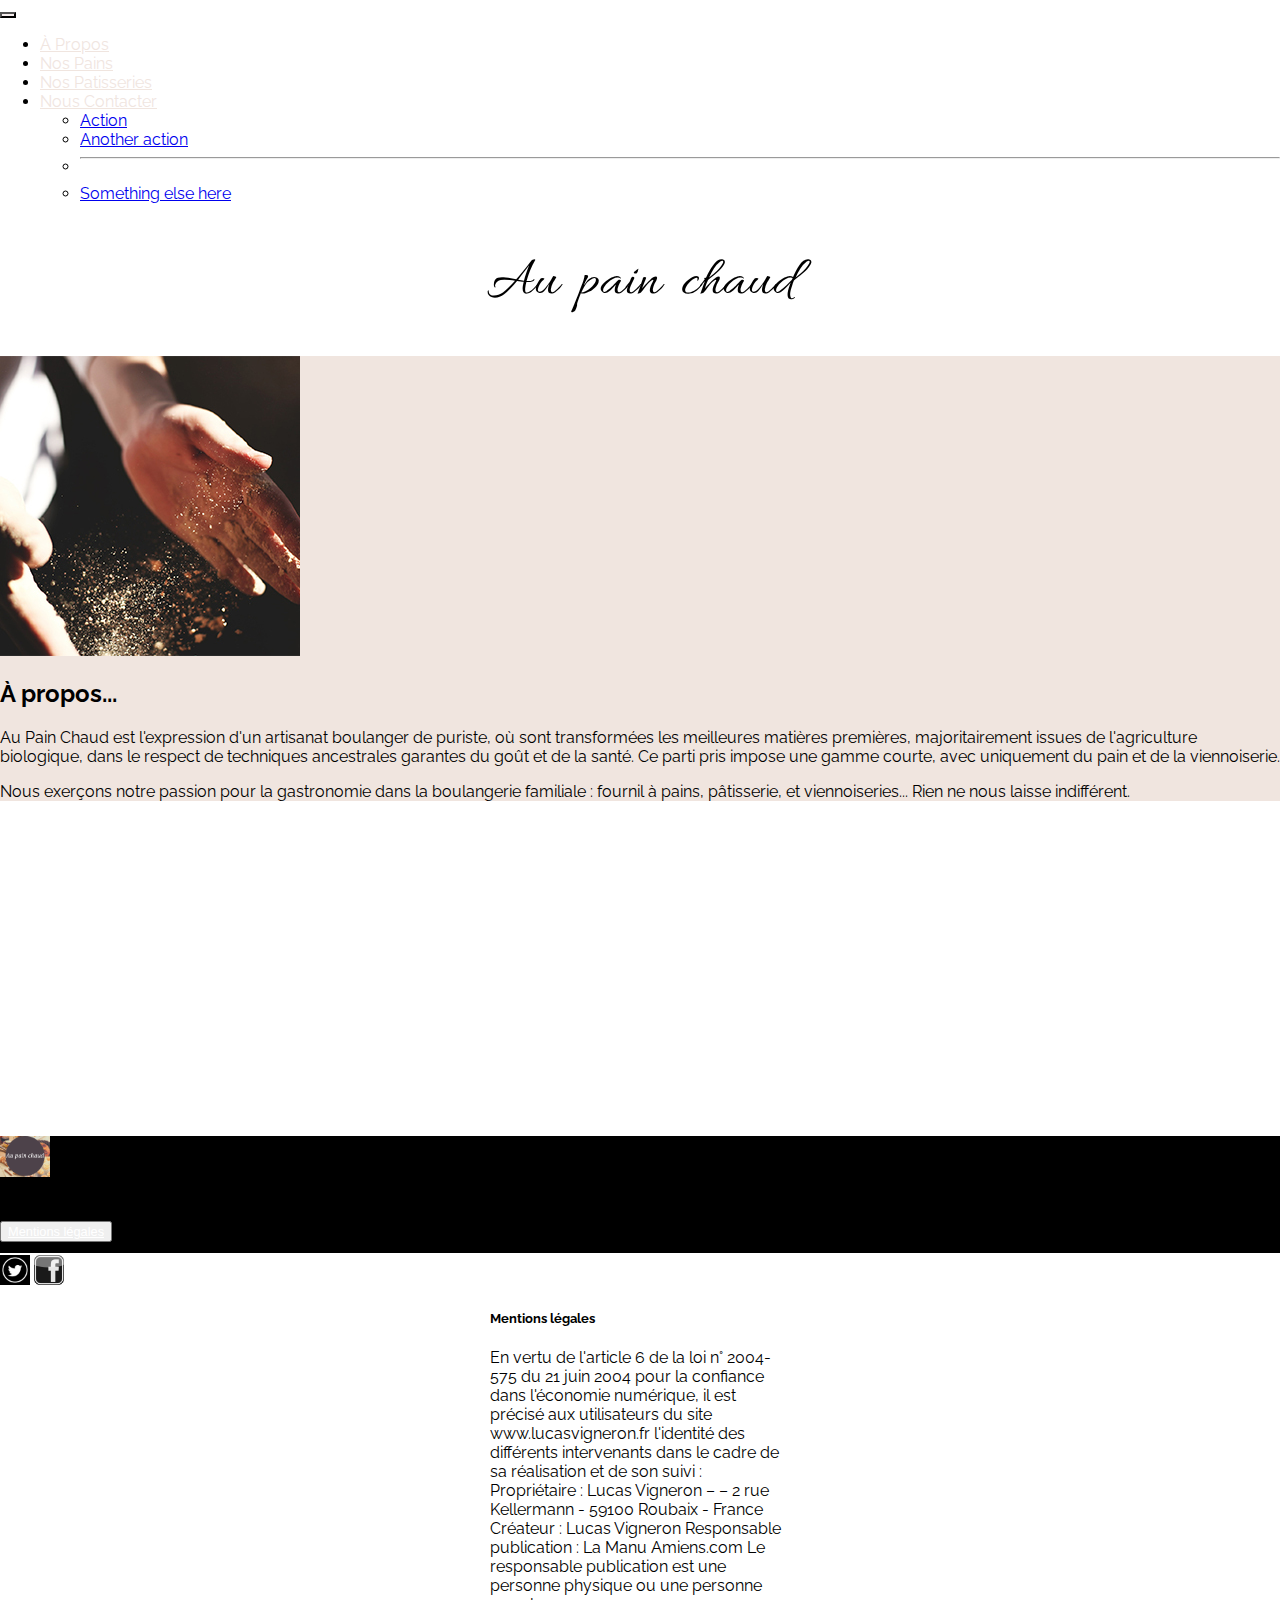
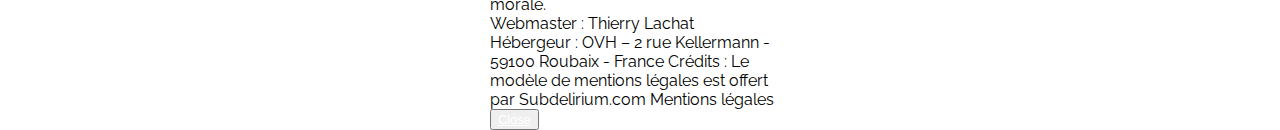
==== index.html @ eb68b0cf "Merge branch 'MainClone' of https://github.com/garygaffez/auPainChaud into MainClone" ====
<!DOCTYPE html>
<html lang="fr">

<head>
    <meta charset="UTF-8">
    <meta http-equiv="X-UA-Compatible" content="IE=edge">
    <meta name="viewport" content="width=device-width, initial-scale=1.0">
    <link rel="preconnect" href="https://fonts.googleapis.com">
    <link rel="preconnect" href="https://fonts.gstatic.com" crossorigin>
    <!--police d'écriture-->
    <link href="https://cdn.jsdelivr.net/npm/bootstrap@5.1.3/dist/css/bootstrap.min.css" rel="stylesheet" integrity="sha384-1BmE4kWBq78iYhFldvKuhfTAU6auU8tT94WrHftjDbrCEXSU1oBoqyl2QvZ6jIW3" crossorigin="anonymous"> 
    <link href="https://fonts.googleapis.com/css2?family=Raleway:wght@300&display=swap" rel="stylesheet">
    <link href="https://fonts.googleapis.com/css2?family=Allura&display=swap" rel="stylesheet">
    <link rel="stylesheet" href="asset/css/style.css">
    <link rel="stylesheet" href="asset/css/landscape.css" media="screen and (orientation: landscape)">


    <!--logo-->
    <link rel="icon" type="image/png" sizes="16x16" href="asset/img/Logo_Au_Pain_Chaud.png">
    <title>Au pain chaud - Boulangerie pâtisserie sur Amiens</title>
</head>

<body>
    
    
        <!-- Menu du site -->
        <nav class="navbar navbar-expand-lg fixed-top navbar-light bg-dark">
            <div class="container-fluid">
                <a class="navbar-brand" href="#"></a>
                <button class="navbar-toggler" type="button" data-bs-toggle="collapse"
                    data-bs-target="#navbarSupportedContent" aria-controls="navbarSupportedContent"
                    aria-expanded="false" aria-label="Toggle navigation">
                    <span class="navbar-toggler-icon"></span>
                </button>
                <div class="collapse navbar-collapse" id="navbarSupportedContent">
                    <ul class="navbar-nav">
                        <li class="nav-item">
                            <a class="nav-link" aria-current="page" href="#apropos"><u>À Propos</u></a>
                        </li>
                        <li class="nav-item">
                            <a class="nav-link" aria-current="page" href="#pains"><u>Nos Pains</u></a>
                        </li>
                        <li class="nav-item">
                            <a class="nav-link" aria-current="page" href="#patisseries"><u>Nos Patisseries</u></a>
                        </li>
                        <li class="nav-item">
                            <a class="nav-link" aria-current="page" href="#contact"><u>Nous Contacter</u></a>
                        </li>
                        <ul class="dropdown-menu" aria-labelledby="navbarDropdown">
                            <li><a class="dropdown-item" href="#">Action</a></li>
                            <li><a class="dropdown-item" href="#">Another action</a></li>
                            <li>
                                <hr class="dropdown-divider">
                            </li>
                            <li><a class="dropdown-item" href="#">Something else here</a></li>
                        </ul>
                    </ul>
                </div>
            </div>
        </nav>

    <header>
        <div class="container h-100 flex-column d-flex justify-content-end">
        <h1 class="m-3">Au pain chaud</h1>
        </div>
    </header>

    <main>
        <!-- Présentation du site -->
        <section>
            
            <div class="container-fluid">
                <div class="row bgColor d-flex justify-content-center p-3">
                    <div class="col-12 col-md-6 col-xl-5">
                        <div class="d-flex justify-content-center">
                            <img src="asset/img/apropos.jpg" class="img-fluid rounded-circle" alt="miettes de pain">
                        </div>
                    </div>
                    <div class="col-12 col-md-6 col-xl-5 flex-column d-flex justify-content-center">
                        <div class="img1"></div>                 
                        <h2 class="text-center fw-bold mt-3">À propos...</h2>
                        <p class="text-center">Au Pain Chaud est l'expression d'un artisanat boulanger de puriste, où sont
                            transformées les meilleures
                            matières premières, majoritairement issues de l'agriculture biologique, dans le respect de techniques
                            ancestrales garantes du goût et de la santé. Ce parti pris impose une gamme courte, avec uniquement du
                            pain et de la viennoiserie.</p>
                        <p class="text-center">Nous exerçons notre passion pour la gastronomie dans la boulangerie familiale :
                            fournil à pains, pâtisserie, et viennoiseries... Rien ne nous laisse indifférent.</p>
                        </div>
                    </div>
                </div>
            </div>
        </section>

        <!-- video -->
        <div class="container mt-5">
            <div class="row mt-4">
                <div class="col-12 d-flex justify-content-center">
                    <iframe width="560" height="315" src="https://www.youtube.com/embed/OR29MSlsKBU?start=5" title="YouTube video player" frameborder="0" allow="accelerometer; autoplay; clipboard-write; encrypted-media; gyroscope; picture-in-picture" allowfullscreen=""></iframe>
                </div>
            </div>
        </div>







        
    </main>
    <!-- pied de page -->
    <footer class="d-flex align-items-center">
        <div class="container-fluid p-0">
            <div class="row">
                <div class="col-3 d-flex align-items-center p-1">                    
                        <img src="asset/img/Logo_Au_Pain_Chaud.png" class="logo" alt="">                    
                </div>

                <div class="col-6 d-flex justify-content-center align-items-center">
                    <div class="texte text-center text-light">
                        <p class="m-0">Copyright © - Au Pain Chaud - All right reserved</p>
                        <p class="m-0">
                            <button type="button" class="btn" data-bs-toggle="modal" data-bs-target="#exampleModal">Mentions légales                               
                            </button>
                        </p>
                    </div>
                </div>

                <div class="col-3 d-flex justify-content-center align-items-center">
                    <div>
                        <a href="https://twitter.com/?lang=fr" target="blank"><img src="asset/img/twitter.jpg" class="twitter" alt=""></a>
                        <a href="https://fr-fr.facebook.com/" target="blank"><img src="asset/img/facebook.jpg" class="fb" alt=""></a>
                    </div>
                </div>
            </div>
        </div>
        
        <!-- Modal -->
        <div class="modal fade" id="exampleModal" tabindex="-1" aria-labelledby="exampleModalLabel" aria-hidden="true">
        <div class="modal-dialog modal-dialog-centered">
            <div class="modal-content">
            <div class="modal-header  justify-content-center">
                <h5 class="modal-title" id="exampleModalLabel">Mentions légales</h5>
            </div>
            <div class="modal-body">
                En vertu de l'article 6 de la loi n° 2004-575 du 21 juin 2004 pour la confiance dans l'économie numérique, il est précisé aux utilisateurs du site www.lucasvigneron.fr l'identité des différents intervenants dans le cadre de sa réalisation et de son suivi :
                Propriétaire : Lucas Vigneron – – 2 rue Kellermann - 59100 Roubaix - France
                Créateur : Lucas Vigneron
                Responsable publication : La Manu Amiens.com
                Le responsable publication est une personne physique ou une personne morale. <br>
                Webmaster : <span class="h3">Thierry Lachat</span> <br> 
                Hébergeur : OVH – 2 rue Kellermann - 59100 Roubaix - France
                Crédits : Le modèle de mentions légales est offert par Subdelirium.com Mentions légales
            </div>
            <div class="modal-footer">
                <button type="button" class="btn btn-secondary" data-bs-dismiss="modal">Close</button>
            </div>
            </div>
        </div>
        </div>

    </footer>




    <script src="https://cdn.jsdelivr.net/npm/bootstrap@5.1.3/dist/js/bootstrap.bundle.min.js" integrity="sha384-ka7Sk0Gln4gmtz2MlQnikT1wXgYsOg+OMhuP+IlRH9sENBO0LRn5q+8nbTov4+1p" crossorigin="anonymous"></script>
</body>
</html>
---- asset/css/style.css ----
:root {
    font-size: 16px;
}


html{
    scroll-behavior: smooth;
}

body {
    font-family: 'Raleway', sans-serif;
    margin: 0;
}

main {
    min-height: 80vh;
}

/* Menu */
#navbarSupportedContent{
    justify-content: center;
}

.navbar-toggler{
    background-color: #F6EEEE;
}

#navbarSupportedContent :hover {
    color: white;
}

.navbar-light .navbar-nav .nav-link {
    color:#F0E5DF;
}

header {
    margin-top: 45px;
}

/* Presentation */
h1 {
    font-family: 'Allura', cursive;
    font-size: 3.5rem;
    font-weight: 300;
    word-spacing: 8px;
    text-align: center;
    margin-top: 10px;
}

.bgColor {
    background-color: #F0E5DF ;
}

.textPres {
    margin: 10px;
}

.img1 {
    width: 100%;
}

footer {
    background-color: black;
    bottom: 0;
    position:relative;
}

.logo {
    width: 50px;
    margin: auto;
}

.twitter {
    width: 30px;
}

.fb {
    width: 30px;
}

.texte p {
    font-size: 0.8rem;
}

.btn {
    color: white;
    font-size: 0.8rem;
    text-decoration: underline;
    cursor: pointer;
}

.btn:hover {
    color: #fac5a8;
}

@media screen and (min-width: 800px) {
.modal-dialog {
    margin: auto;
    width: 300px;
    height:400px;
}
}
/* footer
footer{
    background-color: #222222;
    color: #f0e5df;
    display:flex;
    justify-content: space-evenly;
    align-items: center;
    text-align: center;
    font-size: 0.8em;
}

footer img{
    width: 7%
}

#logotwitter {
    width: 30px;
    height: 30px;
}

#logofacebook {
    width: 30px;
    height: 30px;
} */
---- asset/css/landscape.css ----
footer {
    height: 13vh;
}
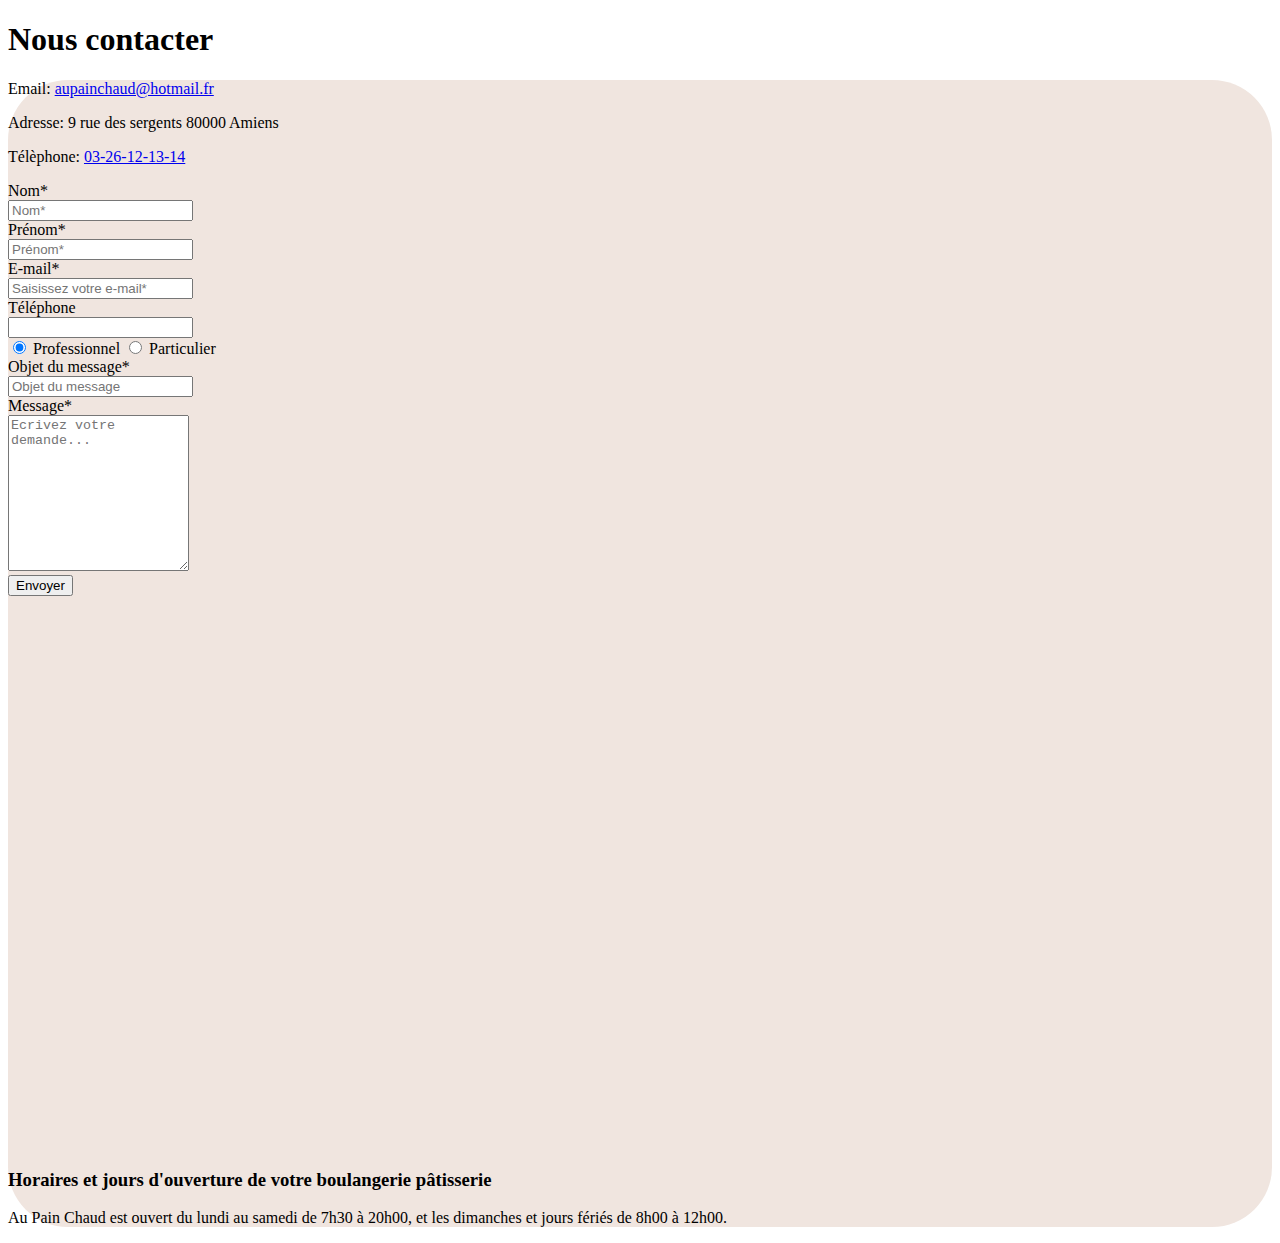
==== commit de7ff420: "Merge remote-tracking branch 'origin/contact-responsive' into MainClone" ====
--- a/index.html
+++ b/index.html
@@ -12,8 +12,6 @@
     <link href="https://fonts.googleapis.com/css2?family=Raleway:wght@300&display=swap" rel="stylesheet">
     <link href="https://fonts.googleapis.com/css2?family=Allura&display=swap" rel="stylesheet">
     <link rel="stylesheet" href="asset/css/style.css">
-    <link rel="stylesheet" href="asset/css/landscape.css" media="screen and (orientation: landscape)">
-
 
     <!--logo-->
     <link rel="icon" type="image/png" sizes="16x16" href="asset/img/Logo_Au_Pain_Chaud.png">
@@ -21,150 +19,121 @@
 </head>
 
 <body>
-    
-    
-        <!-- Menu du site -->
-        <nav class="navbar navbar-expand-lg fixed-top navbar-light bg-dark">
-            <div class="container-fluid">
-                <a class="navbar-brand" href="#"></a>
-                <button class="navbar-toggler" type="button" data-bs-toggle="collapse"
-                    data-bs-target="#navbarSupportedContent" aria-controls="navbarSupportedContent"
-                    aria-expanded="false" aria-label="Toggle navigation">
-                    <span class="navbar-toggler-icon"></span>
-                </button>
-                <div class="collapse navbar-collapse" id="navbarSupportedContent">
-                    <ul class="navbar-nav">
-                        <li class="nav-item">
-                            <a class="nav-link" aria-current="page" href="#apropos"><u>À Propos</u></a>
-                        </li>
-                        <li class="nav-item">
-                            <a class="nav-link" aria-current="page" href="#pains"><u>Nos Pains</u></a>
-                        </li>
-                        <li class="nav-item">
-                            <a class="nav-link" aria-current="page" href="#patisseries"><u>Nos Patisseries</u></a>
-                        </li>
-                        <li class="nav-item">
-                            <a class="nav-link" aria-current="page" href="#contact"><u>Nous Contacter</u></a>
-                        </li>
-                        <ul class="dropdown-menu" aria-labelledby="navbarDropdown">
-                            <li><a class="dropdown-item" href="#">Action</a></li>
-                            <li><a class="dropdown-item" href="#">Another action</a></li>
-                            <li>
-                                <hr class="dropdown-divider">
-                            </li>
-                            <li><a class="dropdown-item" href="#">Something else here</a></li>
-                        </ul>
-                    </ul>
-                </div>
-            </div>
-        </nav>
 
-    <header>
-        <div class="container h-100 flex-column d-flex justify-content-end">
-        <h1 class="m-3">Au pain chaud</h1>
-        </div>
-    </header>
 
-    <main>
-        <!-- Présentation du site -->
-        <section>
-            
-            <div class="container-fluid">
-                <div class="row bgColor d-flex justify-content-center p-3">
-                    <div class="col-12 col-md-6 col-xl-5">
-                        <div class="d-flex justify-content-center">
-                            <img src="asset/img/apropos.jpg" class="img-fluid rounded-circle" alt="miettes de pain">
+    <!-- Contact -->
+
+    <section>
+
+                <div class="container-fluid mb-5">
+                    <div class="row">
+                        <div class="col-12 mt-5 mb-5 text-center">
+                            <h1>Nous contacter</h1>
                         </div>
                     </div>
-                    <div class="col-12 col-md-6 col-xl-5 flex-column d-flex justify-content-center">
-                        <div class="img1"></div>                 
-                        <h2 class="text-center fw-bold mt-3">À propos...</h2>
-                        <p class="text-center">Au Pain Chaud est l'expression d'un artisanat boulanger de puriste, où sont
-                            transformées les meilleures
-                            matières premières, majoritairement issues de l'agriculture biologique, dans le respect de techniques
-                            ancestrales garantes du goût et de la santé. Ce parti pris impose une gamme courte, avec uniquement du
-                            pain et de la viennoiserie.</p>
-                        <p class="text-center">Nous exerçons notre passion pour la gastronomie dans la boulangerie familiale :
-                            fournil à pains, pâtisserie, et viennoiseries... Rien ne nous laisse indifférent.</p>
+
+                <div id="round" class="row d-flex justify-content-around">
+
+                    <div class="row text-center">
+                        <div class="col-12 mb-5">                          
+                                <p class="mt-5">Email: <a id="linkcolor" class="link-dark" href="mailto:aupainchaud@hotmail.fr"> aupainchaud@hotmail.fr</a></p>
+                                <p class="mt-3">Adresse: 9 rue des sergents 80000 Amiens</p>
+                                <p class="mt-3">Télèphone: <a id="linkcolor" class="link-dark" href="tél:03-26-12-13-14">03-26-12-13-14</a></p>
                         </div>
                     </div>
+                    
+                <!-- formulaire -->
+
+                    <div class="col-12 col-xl-3">
+                        <form class="row g-3">
+
+                            <div class="col-3 mt-5">
+                                <label for="firstname" class="form-label ">Nom*</label>
+                            </div>
+                            <div class="col-9 mt-5">    
+                                <input type="firstname" class="form-control " id="firstname" placeholder="Nom*">
+                            </div>
+
+                            <div class="col-3 mt-2">
+                                <label for="name" class="form-label">Prénom*</label>  
+                            </div> 
+                            <div class="col-9 mt-2">
+                                <input type="name" class="form-control" id="name" placeholder="Prénom*"> 
+                            </div>
+
+                            <div class="col-3 mt-2">
+                                    <label for="email" class="form-label">E-mail*</label>
+                            </div>
+                            <div class="col-9 mt-2">
+                                    <input type="email" class="form-control" id="email" placeholder="Saisissez votre e-mail*">
+                            </div>
+
+                            <div class="col-3 mt-2">
+                                <label for="inputAddress" class="form-label">Téléphone</label>
+                            </div>
+                            <div class="col-9 mt-2">
+                                <input type="text" class="form-control" id="inputAddress">
+                            </div>
+                            
+                            <div class="col-3"></div>
+                            <div class="col-9">
+                                <div class="btn-group" role="group" aria-label="Basic radio toggle button group">
+
+                                    <input type="radio" class="btn-check" name="btnradio" id="btnradio1" autocomplete="off" checked>
+                                    <label class="btn btn-outline-secondary" for="btnradio1">Professionnel</label>
+                                
+                                    <input type="radio" class="btn-check" name="btnradio" id="btnradio2" autocomplete="off">
+                                    <label class="btn btn-outline-secondary" for="btnradio2">Particulier</label>
+                                </div>
+                            </div>
+
+
+
+                            <div class="col-3">
+                                <label for="msg" class="form-label">Objet du message* </label>
+                            </div>
+                            <div class="col-9">
+                                <input for="name" id="name" class="form-control" name="user_message" placeholder="Objet du message"></input>
+                            </div>
+
+                            <div class="col-3">
+                                <label for="msg">Message* </label>
+                            </div>
+                            <div class="col-9">
+                                <textarea id="msg" class="form-control" name="user_message" placeholder="Ecrivez votre demande..."></textarea>
+                            </div>
+
+                            <div class="col-12 mt-3 mb-5 text-center">    
+                                <button type="submit" class="btn btn-secondary">Envoyer</button>
+                            </div>
+
+                        </form>
+
+                    </div>
+            
+
+                <!-- maps -->
+
+                <div class="col-12 col-xl-3 text-center">
+                    <iframe class="map" src="https://www.google.com/maps/embed?pb=!1m18!1m12!1m3!1d2570.26251409109!2d2.296106338242958!3d49.89387466146538!2m3!1f0!2f0!3f0!3m2!1i1024!2i768!4f13.1!3m3!1m2!1s0x47e78438b2bf754f%3A0x8ab1ab82f99fffc6!2sPlaisir%20du%20Pain%20Chaud!5e0!3m2!1sfr!2sfr!4v1624458590039!5m2!1sfr!2sfr" width="350" height="550" style="border: 150px;;" allowfullscreen="" loading="lazy"></iframe>
+                </div>          
+
+
+            <!-- horaires -->
+
+            
+                <div class="col-12 col-xl-3 mt-5 text-center">
+                    <h3 class="mb-5">Horaires et jours d'ouverture de votre boulangerie pâtisserie</h3>
+                    <P><span class="fst-italic">Au Pain Chaud</span> est ouvert du lundi au samedi de 7h30 à 20h00, et les dimanches et jours fériés de 8h00 à 12h00.</P>
                 </div>
-            </div>
-        </section>
-
-        <!-- video -->
-        <div class="container mt-5">
-            <div class="row mt-4">
-                <div class="col-12 d-flex justify-content-center">
-                    <iframe width="560" height="315" src="https://www.youtube.com/embed/OR29MSlsKBU?start=5" title="YouTube video player" frameborder="0" allow="accelerometer; autoplay; clipboard-write; encrypted-media; gyroscope; picture-in-picture" allowfullscreen=""></iframe>
-                </div>
+        
             </div>
         </div>
 
-
-
-
-
-
-
-        
-    </main>
-    <!-- pied de page -->
-    <footer class="d-flex align-items-center">
-        <div class="container-fluid p-0">
-            <div class="row">
-                <div class="col-3 d-flex align-items-center p-1">                    
-                        <img src="asset/img/Logo_Au_Pain_Chaud.png" class="logo" alt="">                    
-                </div>
-
-                <div class="col-6 d-flex justify-content-center align-items-center">
-                    <div class="texte text-center text-light">
-                        <p class="m-0">Copyright © - Au Pain Chaud - All right reserved</p>
-                        <p class="m-0">
-                            <button type="button" class="btn" data-bs-toggle="modal" data-bs-target="#exampleModal">Mentions légales                               
-                            </button>
-                        </p>
-                    </div>
-                </div>
-
-                <div class="col-3 d-flex justify-content-center align-items-center">
-                    <div>
-                        <a href="https://twitter.com/?lang=fr" target="blank"><img src="asset/img/twitter.jpg" class="twitter" alt=""></a>
-                        <a href="https://fr-fr.facebook.com/" target="blank"><img src="asset/img/facebook.jpg" class="fb" alt=""></a>
-                    </div>
-                </div>
-            </div>
-        </div>
-        
-        <!-- Modal -->
-        <div class="modal fade" id="exampleModal" tabindex="-1" aria-labelledby="exampleModalLabel" aria-hidden="true">
-        <div class="modal-dialog modal-dialog-centered">
-            <div class="modal-content">
-            <div class="modal-header  justify-content-center">
-                <h5 class="modal-title" id="exampleModalLabel">Mentions légales</h5>
-            </div>
-            <div class="modal-body">
-                En vertu de l'article 6 de la loi n° 2004-575 du 21 juin 2004 pour la confiance dans l'économie numérique, il est précisé aux utilisateurs du site www.lucasvigneron.fr l'identité des différents intervenants dans le cadre de sa réalisation et de son suivi :
-                Propriétaire : Lucas Vigneron – – 2 rue Kellermann - 59100 Roubaix - France
-                Créateur : Lucas Vigneron
-                Responsable publication : La Manu Amiens.com
-                Le responsable publication est une personne physique ou une personne morale. <br>
-                Webmaster : <span class="h3">Thierry Lachat</span> <br> 
-                Hébergeur : OVH – 2 rue Kellermann - 59100 Roubaix - France
-                Crédits : Le modèle de mentions légales est offert par Subdelirium.com Mentions légales
-            </div>
-            <div class="modal-footer">
-                <button type="button" class="btn btn-secondary" data-bs-dismiss="modal">Close</button>
-            </div>
-            </div>
-        </div>
-        </div>
-
-    </footer>
-
-
-
-
+    </section>
+            
+            
+            
     <script src="https://cdn.jsdelivr.net/npm/bootstrap@5.1.3/dist/js/bootstrap.bundle.min.js" integrity="sha384-ka7Sk0Gln4gmtz2MlQnikT1wXgYsOg+OMhuP+IlRH9sENBO0LRn5q+8nbTov4+1p" crossorigin="anonymous"></script>
 </body>
 </html>--- a/asset/css/style.css
+++ b/asset/css/style.css
@@ -1,126 +1,16 @@
-:root {
-    font-size: 16px;
+.map {
+    border-radius: 60px;
 }
 
-
-html{
-    scroll-behavior: smooth;
+#round {
+    border-radius: 60px;
+    background-color: #f0e5df;
 }
 
-body {
-    font-family: 'Raleway', sans-serif;
-    margin: 0;
+#linkcolor:hover {
+    color: gray;
 }
 
-main {
-    min-height: 80vh;
-}
-
-/* Menu */
-#navbarSupportedContent{
-    justify-content: center;
-}
-
-.navbar-toggler{
-    background-color: #F6EEEE;
-}
-
-#navbarSupportedContent :hover {
-    color: white;
-}
-
-.navbar-light .navbar-nav .nav-link {
-    color:#F0E5DF;
-}
-
-header {
-    margin-top: 45px;
-}
-
-/* Presentation */
-h1 {
-    font-family: 'Allura', cursive;
-    font-size: 3.5rem;
-    font-weight: 300;
-    word-spacing: 8px;
-    text-align: center;
-    margin-top: 10px;
-}
-
-.bgColor {
-    background-color: #F0E5DF ;
-}
-
-.textPres {
-    margin: 10px;
-}
-
-.img1 {
-    width: 100%;
-}
-
-footer {
-    background-color: black;
-    bottom: 0;
-    position:relative;
-}
-
-.logo {
-    width: 50px;
-    margin: auto;
-}
-
-.twitter {
-    width: 30px;
-}
-
-.fb {
-    width: 30px;
-}
-
-.texte p {
-    font-size: 0.8rem;
-}
-
-.btn {
-    color: white;
-    font-size: 0.8rem;
-    text-decoration: underline;
-    cursor: pointer;
-}
-
-.btn:hover {
-    color: #fac5a8;
-}
-
-@media screen and (min-width: 800px) {
-.modal-dialog {
-    margin: auto;
-    width: 300px;
-    height:400px;
-}
-}
-/* footer
-footer{
-    background-color: #222222;
-    color: #f0e5df;
-    display:flex;
-    justify-content: space-evenly;
-    align-items: center;
-    text-align: center;
-    font-size: 0.8em;
-}
-
-footer img{
-    width: 7%
-}
-
-#logotwitter {
-    width: 30px;
-    height: 30px;
-}
-
-#logofacebook {
-    width: 30px;
-    height: 30px;
-} */
+textarea {
+    height: 150px;
+}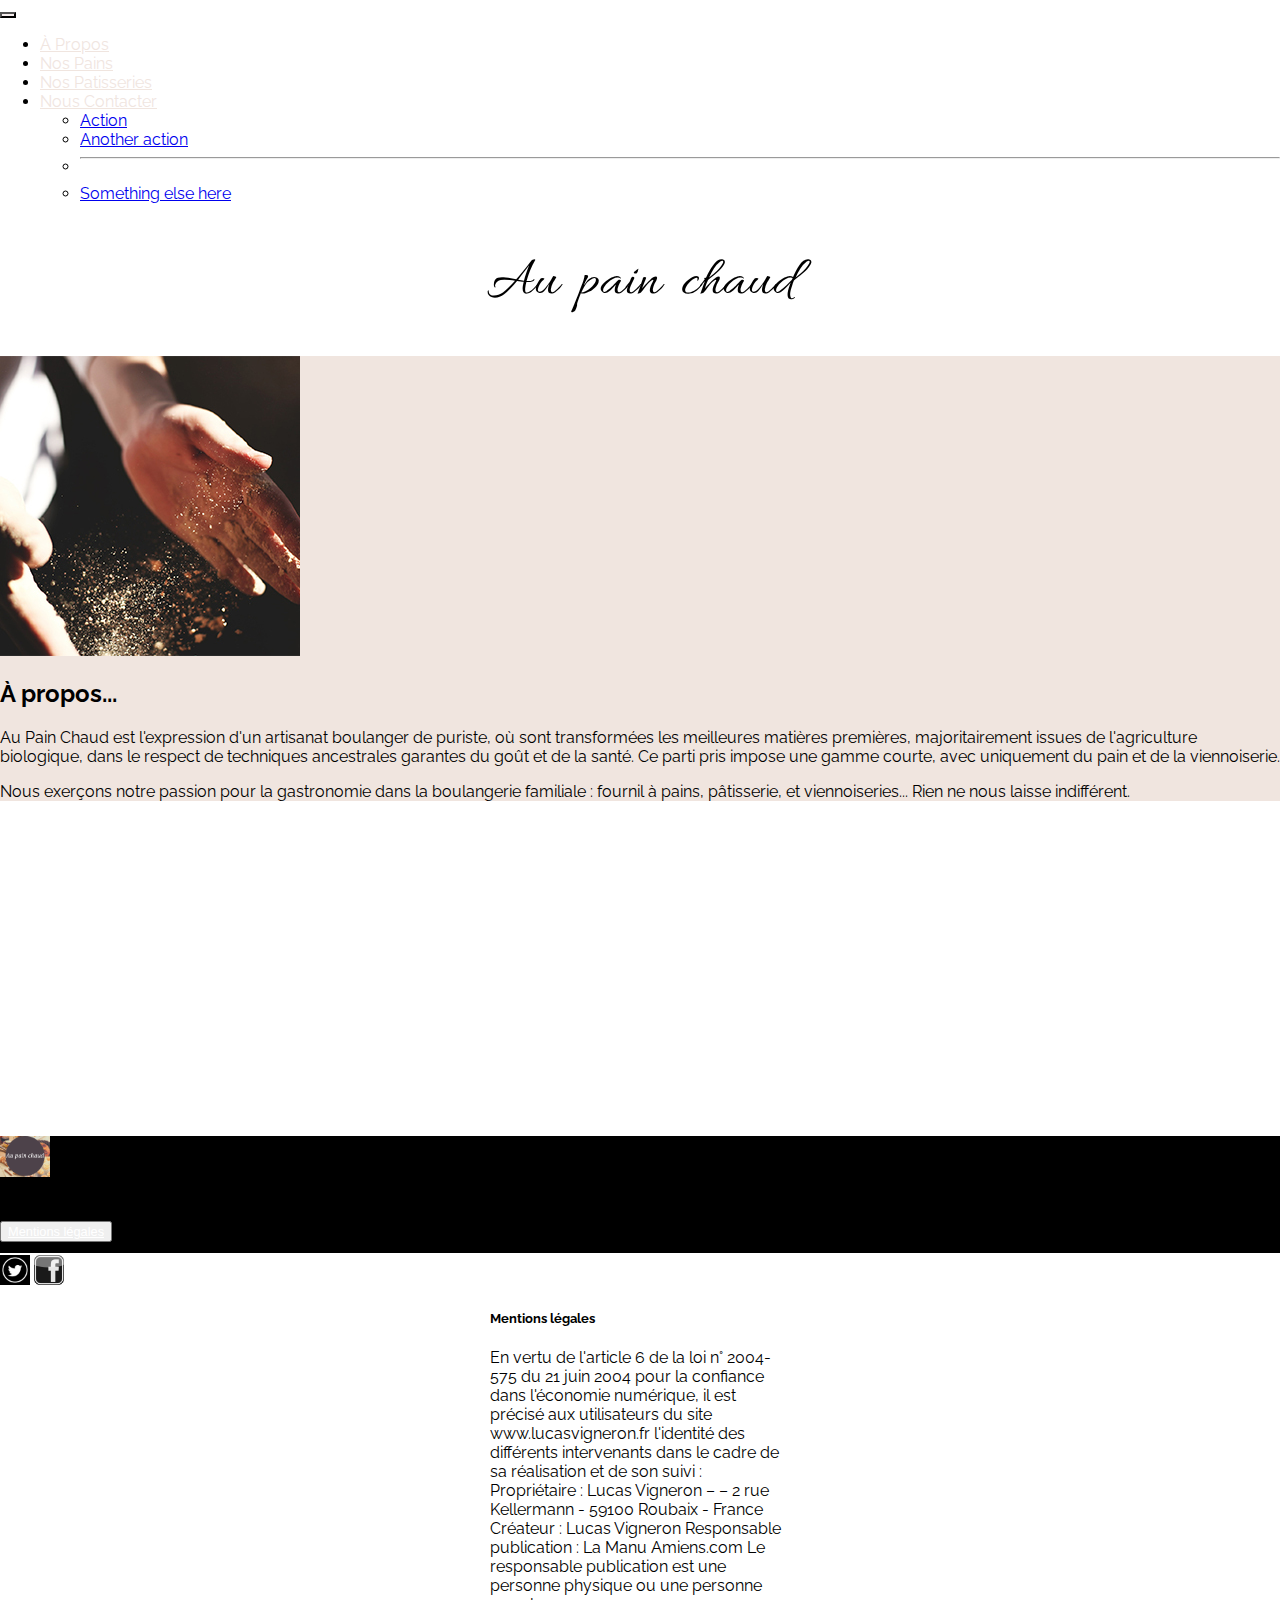
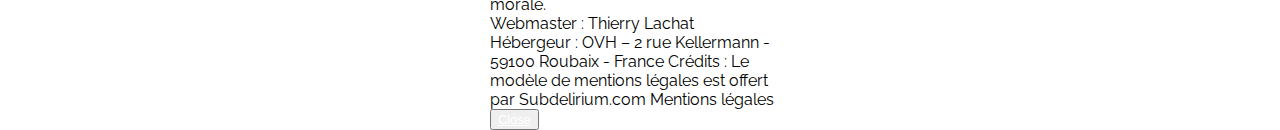
==== commit f818371d: "reset mainclone" ====
--- a/index.html
+++ b/index.html
@@ -12,6 +12,8 @@
     <link href="https://fonts.googleapis.com/css2?family=Raleway:wght@300&display=swap" rel="stylesheet">
     <link href="https://fonts.googleapis.com/css2?family=Allura&display=swap" rel="stylesheet">
     <link rel="stylesheet" href="asset/css/style.css">
+    <link rel="stylesheet" href="asset/css/landscape.css" media="screen and (orientation: landscape)">
+
 
     <!--logo-->
     <link rel="icon" type="image/png" sizes="16x16" href="asset/img/Logo_Au_Pain_Chaud.png">
@@ -19,121 +21,150 @@
 </head>
 
 <body>
+    
+    
+        <!-- Menu du site -->
+        <nav class="navbar navbar-expand-lg fixed-top navbar-light bg-dark">
+            <div class="container-fluid">
+                <a class="navbar-brand" href="#"></a>
+                <button class="navbar-toggler" type="button" data-bs-toggle="collapse"
+                    data-bs-target="#navbarSupportedContent" aria-controls="navbarSupportedContent"
+                    aria-expanded="false" aria-label="Toggle navigation">
+                    <span class="navbar-toggler-icon"></span>
+                </button>
+                <div class="collapse navbar-collapse" id="navbarSupportedContent">
+                    <ul class="navbar-nav">
+                        <li class="nav-item">
+                            <a class="nav-link" aria-current="page" href="#apropos"><u>À Propos</u></a>
+                        </li>
+                        <li class="nav-item">
+                            <a class="nav-link" aria-current="page" href="#pains"><u>Nos Pains</u></a>
+                        </li>
+                        <li class="nav-item">
+                            <a class="nav-link" aria-current="page" href="#patisseries"><u>Nos Patisseries</u></a>
+                        </li>
+                        <li class="nav-item">
+                            <a class="nav-link" aria-current="page" href="#contact"><u>Nous Contacter</u></a>
+                        </li>
+                        <ul class="dropdown-menu" aria-labelledby="navbarDropdown">
+                            <li><a class="dropdown-item" href="#">Action</a></li>
+                            <li><a class="dropdown-item" href="#">Another action</a></li>
+                            <li>
+                                <hr class="dropdown-divider">
+                            </li>
+                            <li><a class="dropdown-item" href="#">Something else here</a></li>
+                        </ul>
+                    </ul>
+                </div>
+            </div>
+        </nav>
 
+    <header>
+        <div class="container h-100 flex-column d-flex justify-content-end">
+        <h1 class="m-3">Au pain chaud</h1>
+        </div>
+    </header>
 
-    <!-- Contact -->
-
-    <section>
-
-                <div class="container-fluid mb-5">
-                    <div class="row">
-                        <div class="col-12 mt-5 mb-5 text-center">
-                            <h1>Nous contacter</h1>
+    <main>
+        <!-- Présentation du site -->
+        <section>
+            
+            <div class="container-fluid">
+                <div class="row bgColor d-flex justify-content-center p-3">
+                    <div class="col-12 col-md-6 col-xl-5">
+                        <div class="d-flex justify-content-center">
+                            <img src="asset/img/apropos.jpg" class="img-fluid rounded-circle" alt="miettes de pain">
                         </div>
                     </div>
-
-                <div id="round" class="row d-flex justify-content-around">
-
-                    <div class="row text-center">
-                        <div class="col-12 mb-5">                          
-                                <p class="mt-5">Email: <a id="linkcolor" class="link-dark" href="mailto:aupainchaud@hotmail.fr"> aupainchaud@hotmail.fr</a></p>
-                                <p class="mt-3">Adresse: 9 rue des sergents 80000 Amiens</p>
-                                <p class="mt-3">Télèphone: <a id="linkcolor" class="link-dark" href="tél:03-26-12-13-14">03-26-12-13-14</a></p>
+                    <div class="col-12 col-md-6 col-xl-5 flex-column d-flex justify-content-center">
+                        <div class="img1"></div>                 
+                        <h2 class="text-center fw-bold mt-3">À propos...</h2>
+                        <p class="text-center">Au Pain Chaud est l'expression d'un artisanat boulanger de puriste, où sont
+                            transformées les meilleures
+                            matières premières, majoritairement issues de l'agriculture biologique, dans le respect de techniques
+                            ancestrales garantes du goût et de la santé. Ce parti pris impose une gamme courte, avec uniquement du
+                            pain et de la viennoiserie.</p>
+                        <p class="text-center">Nous exerçons notre passion pour la gastronomie dans la boulangerie familiale :
+                            fournil à pains, pâtisserie, et viennoiseries... Rien ne nous laisse indifférent.</p>
                         </div>
                     </div>
-                    
-                <!-- formulaire -->
+                </div>
+            </div>
+        </section>
 
-                    <div class="col-12 col-xl-3">
-                        <form class="row g-3">
-
-                            <div class="col-3 mt-5">
-                                <label for="firstname" class="form-label ">Nom*</label>
-                            </div>
-                            <div class="col-9 mt-5">    
-                                <input type="firstname" class="form-control " id="firstname" placeholder="Nom*">
-                            </div>
-
-                            <div class="col-3 mt-2">
-                                <label for="name" class="form-label">Prénom*</label>  
-                            </div> 
-                            <div class="col-9 mt-2">
-                                <input type="name" class="form-control" id="name" placeholder="Prénom*"> 
-                            </div>
-
-                            <div class="col-3 mt-2">
-                                    <label for="email" class="form-label">E-mail*</label>
-                            </div>
-                            <div class="col-9 mt-2">
-                                    <input type="email" class="form-control" id="email" placeholder="Saisissez votre e-mail*">
-                            </div>
-
-                            <div class="col-3 mt-2">
-                                <label for="inputAddress" class="form-label">Téléphone</label>
-                            </div>
-                            <div class="col-9 mt-2">
-                                <input type="text" class="form-control" id="inputAddress">
-                            </div>
-                            
-                            <div class="col-3"></div>
-                            <div class="col-9">
-                                <div class="btn-group" role="group" aria-label="Basic radio toggle button group">
-
-                                    <input type="radio" class="btn-check" name="btnradio" id="btnradio1" autocomplete="off" checked>
-                                    <label class="btn btn-outline-secondary" for="btnradio1">Professionnel</label>
-                                
-                                    <input type="radio" class="btn-check" name="btnradio" id="btnradio2" autocomplete="off">
-                                    <label class="btn btn-outline-secondary" for="btnradio2">Particulier</label>
-                                </div>
-                            </div>
+        <!-- video -->
+        <div class="container mt-5">
+            <div class="row mt-4">
+                <div class="col-12 d-flex justify-content-center">
+                    <iframe width="560" height="315" src="https://www.youtube.com/embed/OR29MSlsKBU?start=5" title="YouTube video player" frameborder="0" allow="accelerometer; autoplay; clipboard-write; encrypted-media; gyroscope; picture-in-picture" allowfullscreen=""></iframe>
+                </div>
+            </div>
+        </div>
 
 
 
-                            <div class="col-3">
-                                <label for="msg" class="form-label">Objet du message* </label>
-                            </div>
-                            <div class="col-9">
-                                <input for="name" id="name" class="form-control" name="user_message" placeholder="Objet du message"></input>
-                            </div>
-
-                            <div class="col-3">
-                                <label for="msg">Message* </label>
-                            </div>
-                            <div class="col-9">
-                                <textarea id="msg" class="form-control" name="user_message" placeholder="Ecrivez votre demande..."></textarea>
-                            </div>
-
-                            <div class="col-12 mt-3 mb-5 text-center">    
-                                <button type="submit" class="btn btn-secondary">Envoyer</button>
-                            </div>
-
-                        </form>
-
-                    </div>
-            
-
-                <!-- maps -->
-
-                <div class="col-12 col-xl-3 text-center">
-                    <iframe class="map" src="https://www.google.com/maps/embed?pb=!1m18!1m12!1m3!1d2570.26251409109!2d2.296106338242958!3d49.89387466146538!2m3!1f0!2f0!3f0!3m2!1i1024!2i768!4f13.1!3m3!1m2!1s0x47e78438b2bf754f%3A0x8ab1ab82f99fffc6!2sPlaisir%20du%20Pain%20Chaud!5e0!3m2!1sfr!2sfr!4v1624458590039!5m2!1sfr!2sfr" width="350" height="550" style="border: 150px;;" allowfullscreen="" loading="lazy"></iframe>
-                </div>          
 
 
-            <!-- horaires -->
 
-            
-                <div class="col-12 col-xl-3 mt-5 text-center">
-                    <h3 class="mb-5">Horaires et jours d'ouverture de votre boulangerie pâtisserie</h3>
-                    <P><span class="fst-italic">Au Pain Chaud</span> est ouvert du lundi au samedi de 7h30 à 20h00, et les dimanches et jours fériés de 8h00 à 12h00.</P>
+
+        
+    </main>
+    <!-- pied de page -->
+    <footer class="d-flex align-items-center">
+        <div class="container-fluid p-0">
+            <div class="row">
+                <div class="col-3 d-flex align-items-center p-1">                    
+                        <img src="asset/img/Logo_Au_Pain_Chaud.png" class="logo" alt="">                    
                 </div>
-        
+
+                <div class="col-6 d-flex justify-content-center align-items-center">
+                    <div class="texte text-center text-light">
+                        <p class="m-0">Copyright © - Au Pain Chaud - All right reserved</p>
+                        <p class="m-0">
+                            <button type="button" class="btn" data-bs-toggle="modal" data-bs-target="#exampleModal">Mentions légales                               
+                            </button>
+                        </p>
+                    </div>
+                </div>
+
+                <div class="col-3 d-flex justify-content-center align-items-center">
+                    <div>
+                        <a href="https://twitter.com/?lang=fr" target="blank"><img src="asset/img/twitter.jpg" class="twitter" alt=""></a>
+                        <a href="https://fr-fr.facebook.com/" target="blank"><img src="asset/img/facebook.jpg" class="fb" alt=""></a>
+                    </div>
+                </div>
             </div>
         </div>
+        
+        <!-- Modal -->
+        <div class="modal fade" id="exampleModal" tabindex="-1" aria-labelledby="exampleModalLabel" aria-hidden="true">
+        <div class="modal-dialog modal-dialog-centered">
+            <div class="modal-content">
+            <div class="modal-header  justify-content-center">
+                <h5 class="modal-title" id="exampleModalLabel">Mentions légales</h5>
+            </div>
+            <div class="modal-body">
+                En vertu de l'article 6 de la loi n° 2004-575 du 21 juin 2004 pour la confiance dans l'économie numérique, il est précisé aux utilisateurs du site www.lucasvigneron.fr l'identité des différents intervenants dans le cadre de sa réalisation et de son suivi :
+                Propriétaire : Lucas Vigneron – – 2 rue Kellermann - 59100 Roubaix - France
+                Créateur : Lucas Vigneron
+                Responsable publication : La Manu Amiens.com
+                Le responsable publication est une personne physique ou une personne morale. <br>
+                Webmaster : <span class="h3">Thierry Lachat</span> <br> 
+                Hébergeur : OVH – 2 rue Kellermann - 59100 Roubaix - France
+                Crédits : Le modèle de mentions légales est offert par Subdelirium.com Mentions légales
+            </div>
+            <div class="modal-footer">
+                <button type="button" class="btn btn-secondary" data-bs-dismiss="modal">Close</button>
+            </div>
+            </div>
+        </div>
+        </div>
 
-    </section>
-            
-            
-            
+    </footer>
+
+
+
+
     <script src="https://cdn.jsdelivr.net/npm/bootstrap@5.1.3/dist/js/bootstrap.bundle.min.js" integrity="sha384-ka7Sk0Gln4gmtz2MlQnikT1wXgYsOg+OMhuP+IlRH9sENBO0LRn5q+8nbTov4+1p" crossorigin="anonymous"></script>
 </body>
 </html>--- a/asset/css/style.css
+++ b/asset/css/style.css
@@ -1,16 +1,126 @@
-.map {
-    border-radius: 60px;
+:root {
+    font-size: 16px;
 }
 
-#round {
-    border-radius: 60px;
-    background-color: #f0e5df;
+
+html{
+    scroll-behavior: smooth;
 }
 
-#linkcolor:hover {
-    color: gray;
+body {
+    font-family: 'Raleway', sans-serif;
+    margin: 0;
 }
 
-textarea {
-    height: 150px;
-}+main {
+    min-height: 80vh;
+}
+
+/* Menu */
+#navbarSupportedContent{
+    justify-content: center;
+}
+
+.navbar-toggler{
+    background-color: #F6EEEE;
+}
+
+#navbarSupportedContent :hover {
+    color: white;
+}
+
+.navbar-light .navbar-nav .nav-link {
+    color:#F0E5DF;
+}
+
+header {
+    margin-top: 45px;
+}
+
+/* Presentation */
+h1 {
+    font-family: 'Allura', cursive;
+    font-size: 3.5rem;
+    font-weight: 300;
+    word-spacing: 8px;
+    text-align: center;
+    margin-top: 10px;
+}
+
+.bgColor {
+    background-color: #F0E5DF ;
+}
+
+.textPres {
+    margin: 10px;
+}
+
+.img1 {
+    width: 100%;
+}
+
+footer {
+    background-color: black;
+    bottom: 0;
+    position:relative;
+}
+
+.logo {
+    width: 50px;
+    margin: auto;
+}
+
+.twitter {
+    width: 30px;
+}
+
+.fb {
+    width: 30px;
+}
+
+.texte p {
+    font-size: 0.8rem;
+}
+
+.btn {
+    color: white;
+    font-size: 0.8rem;
+    text-decoration: underline;
+    cursor: pointer;
+}
+
+.btn:hover {
+    color: #fac5a8;
+}
+
+@media screen and (min-width: 800px) {
+.modal-dialog {
+    margin: auto;
+    width: 300px;
+    height:400px;
+}
+}
+/* footer
+footer{
+    background-color: #222222;
+    color: #f0e5df;
+    display:flex;
+    justify-content: space-evenly;
+    align-items: center;
+    text-align: center;
+    font-size: 0.8em;
+}
+
+footer img{
+    width: 7%
+}
+
+#logotwitter {
+    width: 30px;
+    height: 30px;
+}
+
+#logofacebook {
+    width: 30px;
+    height: 30px;
+} */--- a/asset/css/landscape.css
+++ b/asset/css/landscape.css
@@ -0,0 +1,3 @@
+footer {
+    height: 13vh;
+}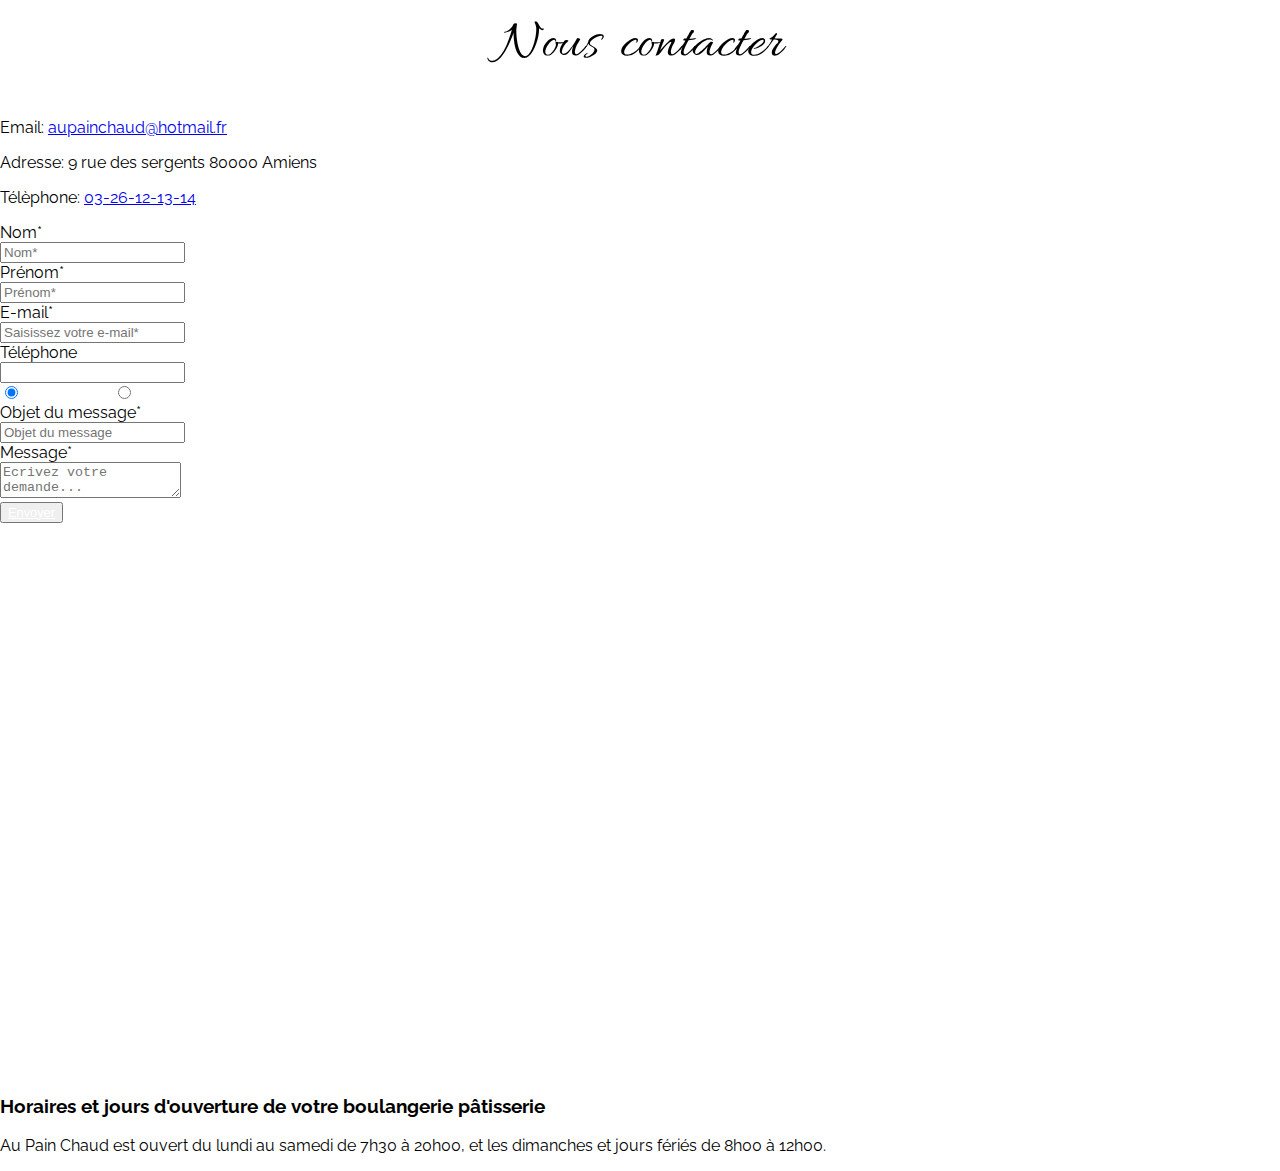
==== commit d60fa8df: "indentation" ====
--- a/index.html
+++ b/index.html
@@ -8,12 +8,13 @@
     <link rel="preconnect" href="https://fonts.googleapis.com">
     <link rel="preconnect" href="https://fonts.gstatic.com" crossorigin>
     <!--police d'écriture-->
-    <link href="https://cdn.jsdelivr.net/npm/bootstrap@5.1.3/dist/css/bootstrap.min.css" rel="stylesheet" integrity="sha384-1BmE4kWBq78iYhFldvKuhfTAU6auU8tT94WrHftjDbrCEXSU1oBoqyl2QvZ6jIW3" crossorigin="anonymous"> 
+
     <link href="https://fonts.googleapis.com/css2?family=Raleway:wght@300&display=swap" rel="stylesheet">
     <link href="https://fonts.googleapis.com/css2?family=Allura&display=swap" rel="stylesheet">
+
+    <link href="https://cdn.jsdelivr.net/npm/bootstrap@5.1.3/dist/css/bootstrap.min.css" rel="stylesheet"
+        integrity="sha384-1BmE4kWBq78iYhFldvKuhfTAU6auU8tT94WrHftjDbrCEXSU1oBoqyl2QvZ6jIW3" crossorigin="anonymous">
     <link rel="stylesheet" href="asset/css/style.css">
-    <link rel="stylesheet" href="asset/css/landscape.css" media="screen and (orientation: landscape)">
-
 
     <!--logo-->
     <link rel="icon" type="image/png" sizes="16x16" href="asset/img/Logo_Au_Pain_Chaud.png">
@@ -21,150 +22,130 @@
 </head>
 
 <body>
-    
-    
-        <!-- Menu du site -->
-        <nav class="navbar navbar-expand-lg fixed-top navbar-light bg-dark">
-            <div class="container-fluid">
-                <a class="navbar-brand" href="#"></a>
-                <button class="navbar-toggler" type="button" data-bs-toggle="collapse"
-                    data-bs-target="#navbarSupportedContent" aria-controls="navbarSupportedContent"
-                    aria-expanded="false" aria-label="Toggle navigation">
-                    <span class="navbar-toggler-icon"></span>
-                </button>
-                <div class="collapse navbar-collapse" id="navbarSupportedContent">
-                    <ul class="navbar-nav">
-                        <li class="nav-item">
-                            <a class="nav-link" aria-current="page" href="#apropos"><u>À Propos</u></a>
-                        </li>
-                        <li class="nav-item">
-                            <a class="nav-link" aria-current="page" href="#pains"><u>Nos Pains</u></a>
-                        </li>
-                        <li class="nav-item">
-                            <a class="nav-link" aria-current="page" href="#patisseries"><u>Nos Patisseries</u></a>
-                        </li>
-                        <li class="nav-item">
-                            <a class="nav-link" aria-current="page" href="#contact"><u>Nous Contacter</u></a>
-                        </li>
-                        <ul class="dropdown-menu" aria-labelledby="navbarDropdown">
-                            <li><a class="dropdown-item" href="#">Action</a></li>
-                            <li><a class="dropdown-item" href="#">Another action</a></li>
-                            <li>
-                                <hr class="dropdown-divider">
-                            </li>
-                            <li><a class="dropdown-item" href="#">Something else here</a></li>
-                        </ul>
-                    </ul>
+
+
+    <!-- Contact -->
+    <section>
+
+        <div class="container-fluid mb-5">
+            <div class="row">
+                <div class="col-12 mt-5 mb-5 text-center">
+                    <h1>Nous contacter</h1>
                 </div>
             </div>
-        </nav>
 
-    <header>
-        <div class="container h-100 flex-column d-flex justify-content-end">
-        <h1 class="m-3">Au pain chaud</h1>
-        </div>
-    </header>
+            <div id="round" class="row d-flex justify-content-around">
 
-    <main>
-        <!-- Présentation du site -->
-        <section>
-            
-            <div class="container-fluid">
-                <div class="row bgColor d-flex justify-content-center p-3">
-                    <div class="col-12 col-md-6 col-xl-5">
-                        <div class="d-flex justify-content-center">
-                            <img src="asset/img/apropos.jpg" class="img-fluid rounded-circle" alt="miettes de pain">
-                        </div>
-                    </div>
-                    <div class="col-12 col-md-6 col-xl-5 flex-column d-flex justify-content-center">
-                        <div class="img1"></div>                 
-                        <h2 class="text-center fw-bold mt-3">À propos...</h2>
-                        <p class="text-center">Au Pain Chaud est l'expression d'un artisanat boulanger de puriste, où sont
-                            transformées les meilleures
-                            matières premières, majoritairement issues de l'agriculture biologique, dans le respect de techniques
-                            ancestrales garantes du goût et de la santé. Ce parti pris impose une gamme courte, avec uniquement du
-                            pain et de la viennoiserie.</p>
-                        <p class="text-center">Nous exerçons notre passion pour la gastronomie dans la boulangerie familiale :
-                            fournil à pains, pâtisserie, et viennoiseries... Rien ne nous laisse indifférent.</p>
-                        </div>
+                <div class="row text-center">
+                    <div class="col-12 mb-5">
+                        <p class="mt-5">Email: <a id="linkcolor" class="link-dark" href="mailto:aupainchaud@hotmail.fr">
+                                aupainchaud@hotmail.fr</a></p>
+                        <p class="mt-3">Adresse: 9 rue des sergents 80000 Amiens</p>
+                        <p class="mt-3">Télèphone: <a id="linkcolor" class="link-dark"
+                                href="tél:03-26-12-13-14">03-26-12-13-14</a></p>
                     </div>
                 </div>
-            </div>
-        </section>
 
-        <!-- video -->
-        <div class="container mt-5">
-            <div class="row mt-4">
-                <div class="col-12 d-flex justify-content-center">
-                    <iframe width="560" height="315" src="https://www.youtube.com/embed/OR29MSlsKBU?start=5" title="YouTube video player" frameborder="0" allow="accelerometer; autoplay; clipboard-write; encrypted-media; gyroscope; picture-in-picture" allowfullscreen=""></iframe>
+                <!-- formulaire -->
+
+                <div class="col-12 col-xl-3">
+                    <form class="row g-3">
+
+                        <div class="col-3 mt-5">
+                            <label for="firstname" class="form-label ">Nom*</label>
+                        </div>
+                        <div class="col-9 mt-5">
+                            <input type="firstname" class="form-control " id="firstname" placeholder="Nom*">
+                        </div>
+
+                        <div class="col-3 mt-2">
+                            <label for="name" class="form-label">Prénom*</label>
+                        </div>
+                        <div class="col-9 mt-2">
+                            <input type="name" class="form-control" id="name" placeholder="Prénom*">
+                        </div>
+
+                        <div class="col-3 mt-2">
+                            <label for="email" class="form-label">E-mail*</label>
+                        </div>
+                        <div class="col-9 mt-2">
+                            <input type="email" class="form-control" id="email" placeholder="Saisissez votre e-mail*">
+                        </div>
+
+                        <div class="col-3 mt-2">
+                            <label for="inputAddress" class="form-label">Téléphone</label>
+                        </div>
+                        <div class="col-9 mt-2">
+                            <input type="text" class="form-control" id="inputAddress">
+                        </div>
+
+                        <div class="col-3"></div>
+                        <div class="col-9">
+                            <div class="btn-group" role="group" aria-label="Basic radio toggle button group">
+
+                                <input type="radio" class="btn-check" name="btnradio" id="btnradio1" autocomplete="off"
+                                    checked>
+                                <label class="btn btn-outline-secondary" for="btnradio1">Professionnel</label>
+
+                                <input type="radio" class="btn-check" name="btnradio" id="btnradio2" autocomplete="off">
+                                <label class="btn btn-outline-secondary" for="btnradio2">Particulier</label>
+                            </div>
+                        </div>
+
+
+
+                        <div class="col-3">
+                            <label for="msg" class="form-label">Objet du message* </label>
+                        </div>
+                        <div class="col-9">
+                            <input for="name" id="name" class="form-control" name="user_message"
+                                placeholder="Objet du message"></input>
+                        </div>
+
+                        <div class="col-3">
+                            <label for="msg">Message* </label>
+                        </div>
+                        <div class="col-9">
+                            <textarea id="msg" class="form-control" name="user_message"
+                                placeholder="Ecrivez votre demande..."></textarea>
+                        </div>
+
+                        <div class="col-12 mt-3 mb-5 text-center">
+                            <button type="submit" class="btn btn-secondary">Envoyer</button>
+                        </div>
+
+                    </form>
+
                 </div>
+
+
+                <!-- maps -->
+
+                <div class="col-12 col-xl-3 text-center">
+                    <iframe class="map"
+                        src="https://www.google.com/maps/embed?pb=!1m18!1m12!1m3!1d2570.26251409109!2d2.296106338242958!3d49.89387466146538!2m3!1f0!2f0!3f0!3m2!1i1024!2i768!4f13.1!3m3!1m2!1s0x47e78438b2bf754f%3A0x8ab1ab82f99fffc6!2sPlaisir%20du%20Pain%20Chaud!5e0!3m2!1sfr!2sfr!4v1624458590039!5m2!1sfr!2sfr"
+                        width="350" height="550" style="border: 150px;;" allowfullscreen="" loading="lazy"></iframe>
+                </div>
+
+
+                <!-- horaires -->
+
+
+                <div class="col-12 col-xl-3 mt-5 text-center">
+                    <h3 class="mb-5">Horaires et jours d'ouverture de votre boulangerie pâtisserie</h3>
+                    <P><span class="fst-italic">Au Pain Chaud</span> est ouvert du lundi au samedi de 7h30 à 20h00, et
+                        les dimanches et jours fériés de 8h00 à 12h00.</P>
+                </div>
+
             </div>
         </div>
 
+    </section>
 
 
+    <script src="https://cdn.jsdelivr.net/npm/bootstrap@5.1.3/dist/js/bootstrap.bundle.min.js"
+        integrity="sha384-ka7Sk0Gln4gmtz2MlQnikT1wXgYsOg+OMhuP+IlRH9sENBO0LRn5q+8nbTov4+1p" crossorigin="anonymous">
+    </script>
+</body>
 
-
-
-
-        
-    </main>
-    <!-- pied de page -->
-    <footer class="d-flex align-items-center">
-        <div class="container-fluid p-0">
-            <div class="row">
-                <div class="col-3 d-flex align-items-center p-1">                    
-                        <img src="asset/img/Logo_Au_Pain_Chaud.png" class="logo" alt="">                    
-                </div>
-
-                <div class="col-6 d-flex justify-content-center align-items-center">
-                    <div class="texte text-center text-light">
-                        <p class="m-0">Copyright © - Au Pain Chaud - All right reserved</p>
-                        <p class="m-0">
-                            <button type="button" class="btn" data-bs-toggle="modal" data-bs-target="#exampleModal">Mentions légales                               
-                            </button>
-                        </p>
-                    </div>
-                </div>
-
-                <div class="col-3 d-flex justify-content-center align-items-center">
-                    <div>
-                        <a href="https://twitter.com/?lang=fr" target="blank"><img src="asset/img/twitter.jpg" class="twitter" alt=""></a>
-                        <a href="https://fr-fr.facebook.com/" target="blank"><img src="asset/img/facebook.jpg" class="fb" alt=""></a>
-                    </div>
-                </div>
-            </div>
-        </div>
-        
-        <!-- Modal -->
-        <div class="modal fade" id="exampleModal" tabindex="-1" aria-labelledby="exampleModalLabel" aria-hidden="true">
-        <div class="modal-dialog modal-dialog-centered">
-            <div class="modal-content">
-            <div class="modal-header  justify-content-center">
-                <h5 class="modal-title" id="exampleModalLabel">Mentions légales</h5>
-            </div>
-            <div class="modal-body">
-                En vertu de l'article 6 de la loi n° 2004-575 du 21 juin 2004 pour la confiance dans l'économie numérique, il est précisé aux utilisateurs du site www.lucasvigneron.fr l'identité des différents intervenants dans le cadre de sa réalisation et de son suivi :
-                Propriétaire : Lucas Vigneron – – 2 rue Kellermann - 59100 Roubaix - France
-                Créateur : Lucas Vigneron
-                Responsable publication : La Manu Amiens.com
-                Le responsable publication est une personne physique ou une personne morale. <br>
-                Webmaster : <span class="h3">Thierry Lachat</span> <br> 
-                Hébergeur : OVH – 2 rue Kellermann - 59100 Roubaix - France
-                Crédits : Le modèle de mentions légales est offert par Subdelirium.com Mentions légales
-            </div>
-            <div class="modal-footer">
-                <button type="button" class="btn btn-secondary" data-bs-dismiss="modal">Close</button>
-            </div>
-            </div>
-        </div>
-        </div>
-
-    </footer>
-
-
-
-
-    <script src="https://cdn.jsdelivr.net/npm/bootstrap@5.1.3/dist/js/bootstrap.bundle.min.js" integrity="sha384-ka7Sk0Gln4gmtz2MlQnikT1wXgYsOg+OMhuP+IlRH9sENBO0LRn5q+8nbTov4+1p" crossorigin="anonymous"></script>
-</body>
 </html>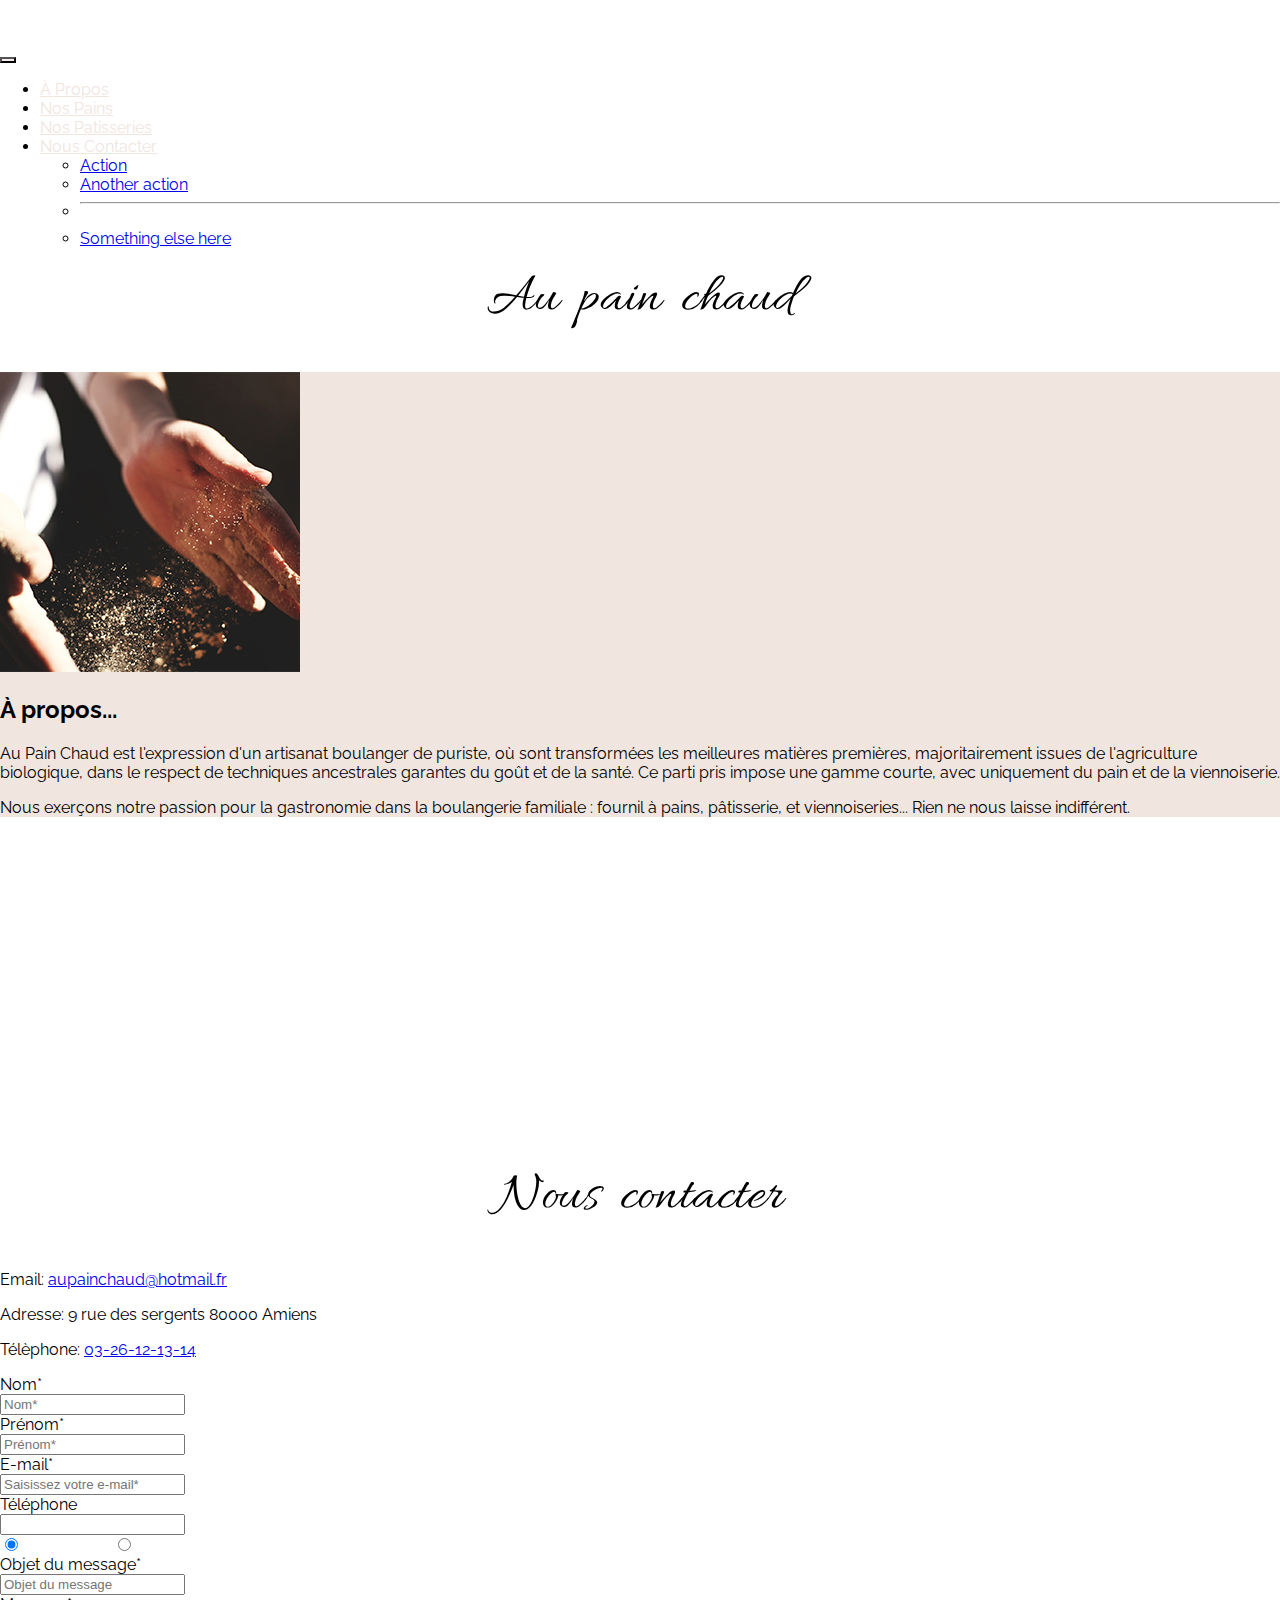
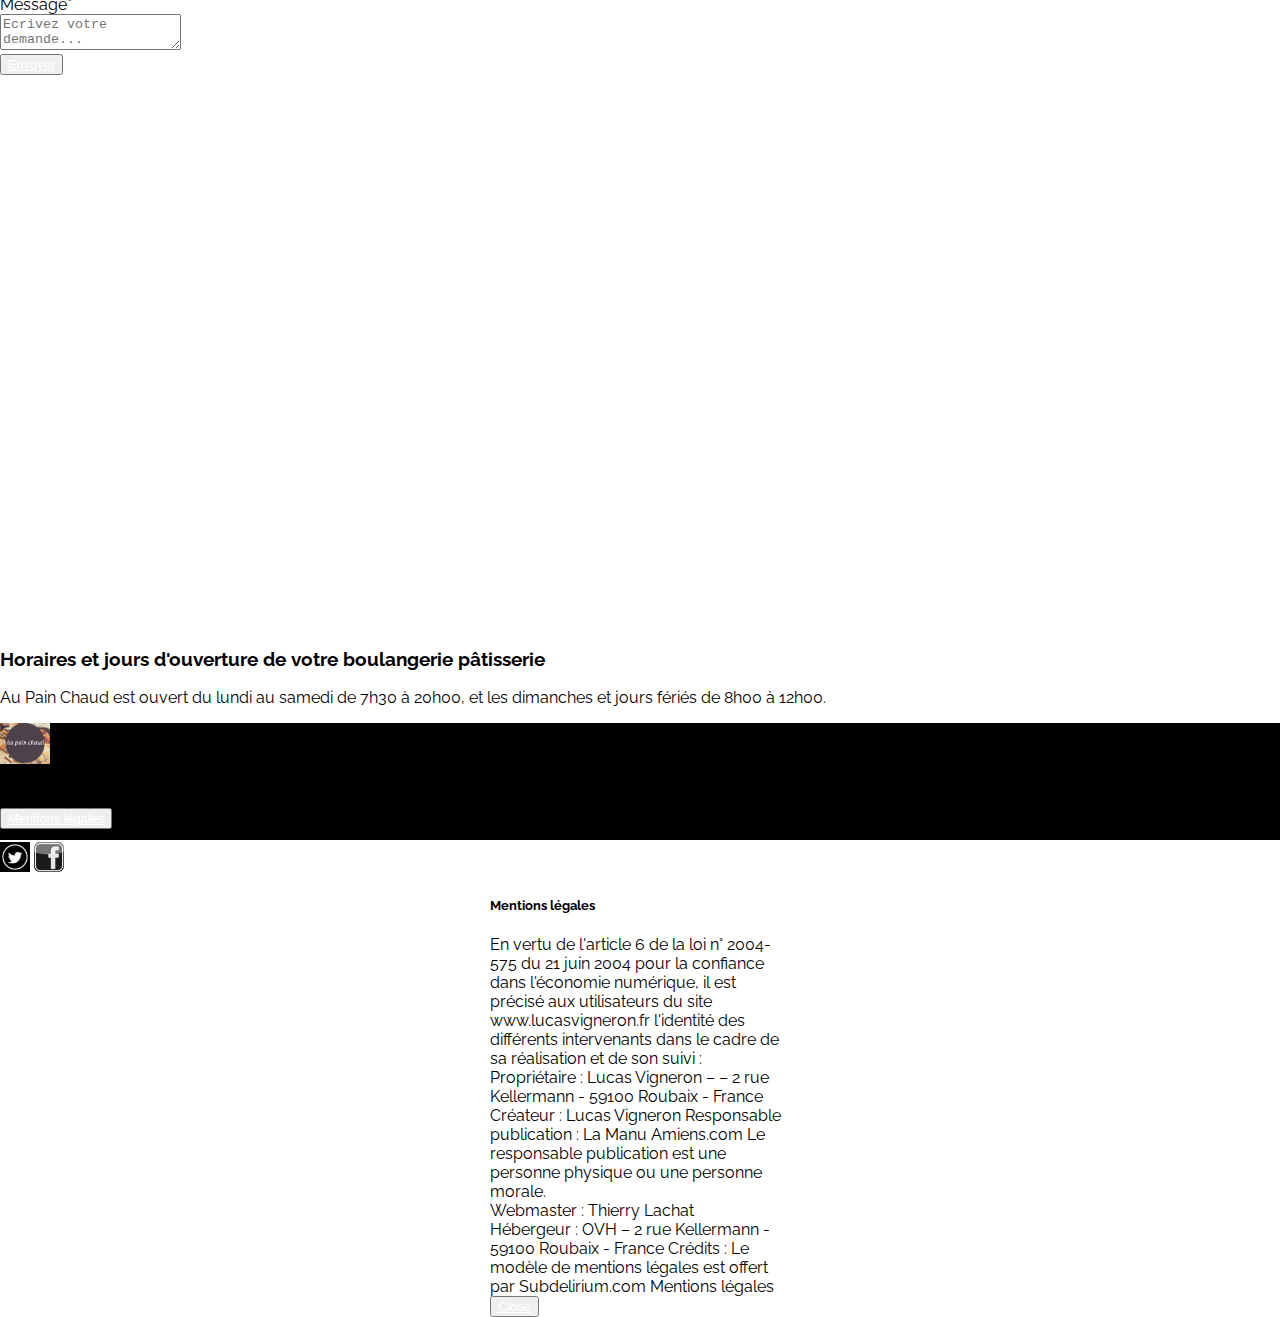
==== commit 52c68a42: "Merge branch 'contact-responsive' into MainClone" ====
--- a/index.html
+++ b/index.html
@@ -15,6 +15,8 @@
     <link href="https://cdn.jsdelivr.net/npm/bootstrap@5.1.3/dist/css/bootstrap.min.css" rel="stylesheet"
         integrity="sha384-1BmE4kWBq78iYhFldvKuhfTAU6auU8tT94WrHftjDbrCEXSU1oBoqyl2QvZ6jIW3" crossorigin="anonymous">
     <link rel="stylesheet" href="asset/css/style.css">
+    <link rel="stylesheet" href="asset/css/landscape.css" media="screen and (orientation: landscape)">
+
 
     <!--logo-->
     <link rel="icon" type="image/png" sizes="16x16" href="asset/img/Logo_Au_Pain_Chaud.png">
@@ -22,130 +24,260 @@
 </head>
 
 <body>
-
-
-    <!-- Contact -->
-    <section>
-
-        <div class="container-fluid mb-5">
+    
+    
+
+
+    <header>
+            <!-- Menu du site -->
+        <nav class="navbar navbar-expand-lg fixed-top navbar-light bg-dark">
+            <div class="container-fluid">
+                <a class="navbar-brand" href="#"></a>
+                <button class="navbar-toggler" type="button" data-bs-toggle="collapse"
+                    data-bs-target="#navbarSupportedContent" aria-controls="navbarSupportedContent"
+                    aria-expanded="false" aria-label="Toggle navigation">
+                    <span class="navbar-toggler-icon"></span>
+                </button>
+                <div class="collapse navbar-collapse" id="navbarSupportedContent">
+                    <ul class="navbar-nav">
+                        <li class="nav-item">
+                            <a class="nav-link" aria-current="page" href="#apropos"><u>À Propos</u></a>
+                        </li>
+                        <li class="nav-item">
+                            <a class="nav-link" aria-current="page" href="#pains"><u>Nos Pains</u></a>
+                        </li>
+                        <li class="nav-item">
+                            <a class="nav-link" aria-current="page" href="#patisseries"><u>Nos Patisseries</u></a>
+                        </li>
+                        <li class="nav-item">
+                            <a class="nav-link" aria-current="page" href="#contact"><u>Nous Contacter</u></a>
+                        </li>
+                        <ul class="dropdown-menu" aria-labelledby="navbarDropdown">
+                            <li><a class="dropdown-item" href="#">Action</a></li>
+                            <li><a class="dropdown-item" href="#">Another action</a></li>
+                            <li>
+                                <hr class="dropdown-divider">
+                            </li>
+                            <li><a class="dropdown-item" href="#">Something else here</a></li>
+                        </ul>
+                    </ul>
+                </div>
+            </div>
+        </nav>
+        <div class="container h-100 flex-column d-flex justify-content-end">
+        <h1 class="m-3">Au pain chaud</h1>
+        </div>
+    </header>
+
+    <main>
+        <!-- Présentation du site -->
+        <section>
+            
+            <div class="container-fluid">
+                <div class="row bgColor d-flex justify-content-center p-3">
+                    <div class="col-12 col-md-6 col-xl-5">
+                        <div class="d-flex justify-content-center">
+                            <img src="asset/img/apropos.jpg" class="img-fluid rounded-circle" alt="miettes de pain">
+                        </div>
+                    </div>
+                    <div class="col-12 col-md-6 col-xl-5 flex-column d-flex justify-content-center">
+                        <div class="img1"></div>                 
+                        <h2 class="text-center fw-bold mt-3">À propos...</h2>
+                        <p class="text-center">Au Pain Chaud est l'expression d'un artisanat boulanger de puriste, où sont
+                            transformées les meilleures
+                            matières premières, majoritairement issues de l'agriculture biologique, dans le respect de techniques
+                            ancestrales garantes du goût et de la santé. Ce parti pris impose une gamme courte, avec uniquement du
+                            pain et de la viennoiserie.</p>
+                        <p class="text-center">Nous exerçons notre passion pour la gastronomie dans la boulangerie familiale :
+                            fournil à pains, pâtisserie, et viennoiseries... Rien ne nous laisse indifférent.</p>
+                        </div>
+                    </div>
+                </div>
+            </div>
+        </section>
+
+        <!-- video -->
+        <div class="container mt-5">
+            <div class="row mt-4">
+                <div class="col-12 d-flex justify-content-center">
+                    <iframe width="560" height="315" src="https://www.youtube.com/embed/OR29MSlsKBU?start=5" title="YouTube video player" frameborder="0" allow="accelerometer; autoplay; clipboard-write; encrypted-media; gyroscope; picture-in-picture" allowfullscreen=""></iframe>
+                </div>
+            </div>
+        </div>
+        <!-- Contact -->
+        <section>
+
+            <div class="container-fluid mb-5">
+                <div class="row">
+                    <div class="col-12 mt-5 mb-5 text-center">
+                        <h1>Nous contacter</h1>
+                    </div>
+                </div>
+
+                <div id="round" class="row d-flex justify-content-around">
+
+                    <div class="row text-center">
+                        <div class="col-12 mb-5">
+                            <p class="mt-5">Email: <a id="linkcolor" class="link-dark" href="mailto:aupainchaud@hotmail.fr">
+                                    aupainchaud@hotmail.fr</a></p>
+                            <p class="mt-3">Adresse: 9 rue des sergents 80000 Amiens</p>
+                            <p class="mt-3">Télèphone: <a id="linkcolor" class="link-dark"
+                                    href="tél:03-26-12-13-14">03-26-12-13-14</a></p>
+                        </div>
+                    </div>
+
+                    <!-- formulaire -->
+
+                    <div class="col-12 col-xl-3">
+                        <form class="row g-3">
+
+                            <div class="col-3 mt-5">
+                                <label for="firstname" class="form-label ">Nom*</label>
+                            </div>
+                            <div class="col-9 mt-5">
+                                <input type="firstname" class="form-control " id="firstname" placeholder="Nom*">
+                            </div>
+
+                            <div class="col-3 mt-2">
+                                <label for="name" class="form-label">Prénom*</label>
+                            </div>
+                            <div class="col-9 mt-2">
+                                <input type="name" class="form-control" id="name" placeholder="Prénom*">
+                            </div>
+
+                            <div class="col-3 mt-2">
+                                <label for="email" class="form-label">E-mail*</label>
+                            </div>
+                            <div class="col-9 mt-2">
+                                <input type="email" class="form-control" id="email" placeholder="Saisissez votre e-mail*">
+                            </div>
+
+                            <div class="col-3 mt-2">
+                                <label for="inputAddress" class="form-label">Téléphone</label>
+                            </div>
+                            <div class="col-9 mt-2">
+                                <input type="text" class="form-control" id="inputAddress">
+                            </div>
+
+                            <div class="col-3"></div>
+                            <div class="col-9">
+                                <div class="btn-group" role="group" aria-label="Basic radio toggle button group">
+
+                                    <input type="radio" class="btn-check" name="btnradio" id="btnradio1" autocomplete="off"
+                                        checked>
+                                    <label class="btn btn-outline-secondary" for="btnradio1">Professionnel</label>
+
+                                    <input type="radio" class="btn-check" name="btnradio" id="btnradio2" autocomplete="off">
+                                    <label class="btn btn-outline-secondary" for="btnradio2">Particulier</label>
+                                </div>
+                            </div>
+
+
+
+                            <div class="col-3">
+                                <label for="msg" class="form-label">Objet du message* </label>
+                            </div>
+                            <div class="col-9">
+                                <input for="name" id="name" class="form-control" name="user_message"
+                                    placeholder="Objet du message"></input>
+                            </div>
+
+                            <div class="col-3">
+                                <label for="msg">Message* </label>
+                            </div>
+                            <div class="col-9">
+                                <textarea id="msg" class="form-control" name="user_message"
+                                    placeholder="Ecrivez votre demande..."></textarea>
+                            </div>
+
+                            <div class="col-12 mt-3 mb-5 text-center">
+                                <button type="submit" class="btn btn-secondary">Envoyer</button>
+                            </div>
+
+                        </form>
+
+                    </div>
+                    <div class="col-12 col-xl-3 text-center">
+                        <iframe class="map"
+                            src="https://www.google.com/maps/embed?pb=!1m18!1m12!1m3!1d2570.26251409109!2d2.296106338242958!3d49.89387466146538!2m3!1f0!2f0!3f0!3m2!1i1024!2i768!4f13.1!3m3!1m2!1s0x47e78438b2bf754f%3A0x8ab1ab82f99fffc6!2sPlaisir%20du%20Pain%20Chaud!5e0!3m2!1sfr!2sfr!4v1624458590039!5m2!1sfr!2sfr"
+                            width="350" height="550" style="border: 150px;;" allowfullscreen="" loading="lazy"></iframe>
+                    </div>
+            
+            
+                    <!-- horaires -->
+                    <div class="col-12 col-xl-3 mt-5 text-center">
+                        <h3 class="mb-5">Horaires et jours d'ouverture de votre boulangerie pâtisserie</h3>
+                        <P><span class="fst-italic">Au Pain Chaud</span> est ouvert du lundi au samedi de 7h30 à 20h00, et
+                            les dimanches et jours fériés de 8h00 à 12h00.</P>
+                    </div>
+                </div>
+            </div>
+
+        </section>
+
+        
+
+
+            
+    </main>
+
+    <!-- pied de page -->
+    <footer class="d-flex align-items-center">
+        <div class="container-fluid p-0">
             <div class="row">
-                <div class="col-12 mt-5 mb-5 text-center">
-                    <h1>Nous contacter</h1>
-                </div>
-            </div>
-
-            <div id="round" class="row d-flex justify-content-around">
-
-                <div class="row text-center">
-                    <div class="col-12 mb-5">
-                        <p class="mt-5">Email: <a id="linkcolor" class="link-dark" href="mailto:aupainchaud@hotmail.fr">
-                                aupainchaud@hotmail.fr</a></p>
-                        <p class="mt-3">Adresse: 9 rue des sergents 80000 Amiens</p>
-                        <p class="mt-3">Télèphone: <a id="linkcolor" class="link-dark"
-                                href="tél:03-26-12-13-14">03-26-12-13-14</a></p>
-                    </div>
-                </div>
-
-                <!-- formulaire -->
-
-                <div class="col-12 col-xl-3">
-                    <form class="row g-3">
-
-                        <div class="col-3 mt-5">
-                            <label for="firstname" class="form-label ">Nom*</label>
-                        </div>
-                        <div class="col-9 mt-5">
-                            <input type="firstname" class="form-control " id="firstname" placeholder="Nom*">
-                        </div>
-
-                        <div class="col-3 mt-2">
-                            <label for="name" class="form-label">Prénom*</label>
-                        </div>
-                        <div class="col-9 mt-2">
-                            <input type="name" class="form-control" id="name" placeholder="Prénom*">
-                        </div>
-
-                        <div class="col-3 mt-2">
-                            <label for="email" class="form-label">E-mail*</label>
-                        </div>
-                        <div class="col-9 mt-2">
-                            <input type="email" class="form-control" id="email" placeholder="Saisissez votre e-mail*">
-                        </div>
-
-                        <div class="col-3 mt-2">
-                            <label for="inputAddress" class="form-label">Téléphone</label>
-                        </div>
-                        <div class="col-9 mt-2">
-                            <input type="text" class="form-control" id="inputAddress">
-                        </div>
-
-                        <div class="col-3"></div>
-                        <div class="col-9">
-                            <div class="btn-group" role="group" aria-label="Basic radio toggle button group">
-
-                                <input type="radio" class="btn-check" name="btnradio" id="btnradio1" autocomplete="off"
-                                    checked>
-                                <label class="btn btn-outline-secondary" for="btnradio1">Professionnel</label>
-
-                                <input type="radio" class="btn-check" name="btnradio" id="btnradio2" autocomplete="off">
-                                <label class="btn btn-outline-secondary" for="btnradio2">Particulier</label>
-                            </div>
-                        </div>
-
-
-
-                        <div class="col-3">
-                            <label for="msg" class="form-label">Objet du message* </label>
-                        </div>
-                        <div class="col-9">
-                            <input for="name" id="name" class="form-control" name="user_message"
-                                placeholder="Objet du message"></input>
-                        </div>
-
-                        <div class="col-3">
-                            <label for="msg">Message* </label>
-                        </div>
-                        <div class="col-9">
-                            <textarea id="msg" class="form-control" name="user_message"
-                                placeholder="Ecrivez votre demande..."></textarea>
-                        </div>
-
-                        <div class="col-12 mt-3 mb-5 text-center">
-                            <button type="submit" class="btn btn-secondary">Envoyer</button>
-                        </div>
-
-                    </form>
-
-                </div>
-
-
-                <!-- maps -->
-
-                <div class="col-12 col-xl-3 text-center">
-                    <iframe class="map"
-                        src="https://www.google.com/maps/embed?pb=!1m18!1m12!1m3!1d2570.26251409109!2d2.296106338242958!3d49.89387466146538!2m3!1f0!2f0!3f0!3m2!1i1024!2i768!4f13.1!3m3!1m2!1s0x47e78438b2bf754f%3A0x8ab1ab82f99fffc6!2sPlaisir%20du%20Pain%20Chaud!5e0!3m2!1sfr!2sfr!4v1624458590039!5m2!1sfr!2sfr"
-                        width="350" height="550" style="border: 150px;;" allowfullscreen="" loading="lazy"></iframe>
-                </div>
-
-
-                <!-- horaires -->
-
-
-                <div class="col-12 col-xl-3 mt-5 text-center">
-                    <h3 class="mb-5">Horaires et jours d'ouverture de votre boulangerie pâtisserie</h3>
-                    <P><span class="fst-italic">Au Pain Chaud</span> est ouvert du lundi au samedi de 7h30 à 20h00, et
-                        les dimanches et jours fériés de 8h00 à 12h00.</P>
-                </div>
-
-            </div>
-        </div>
-
-    </section>
-
-
-    <script src="https://cdn.jsdelivr.net/npm/bootstrap@5.1.3/dist/js/bootstrap.bundle.min.js"
-        integrity="sha384-ka7Sk0Gln4gmtz2MlQnikT1wXgYsOg+OMhuP+IlRH9sENBO0LRn5q+8nbTov4+1p" crossorigin="anonymous">
-    </script>
+                <div class="col-3 d-flex align-items-center p-1">                    
+                        <img src="asset/img/Logo_Au_Pain_Chaud.png" class="logo" alt="">                    
+                </div>
+
+                <div class="col-6 d-flex justify-content-center align-items-center">
+                    <div class="texte text-center text-light">
+                        <p class="m-0">Copyright © - Au Pain Chaud - All right reserved</p>
+                        <p class="m-0">
+                            <button type="button" class="btn" data-bs-toggle="modal" data-bs-target="#exampleModal">Mentions légales                               
+                            </button>
+                        </p>
+                    </div>
+                </div>
+
+                <div class="col-3 d-flex justify-content-center align-items-center">
+                    <div>
+                        <a href="https://twitter.com/?lang=fr" target="blank"><img src="asset/img/twitter.jpg" class="twitter" alt=""></a>
+                        <a href="https://fr-fr.facebook.com/" target="blank"><img src="asset/img/facebook.jpg" class="fb" alt=""></a>
+                    </div>
+                </div>
+            </div>
+        </div>
+        
+        <!-- Modal -->
+        <div class="modal fade" id="exampleModal" tabindex="-1" aria-labelledby="exampleModalLabel" aria-hidden="true">
+            <div class="modal-dialog modal-dialog-centered">
+                <div class="modal-content">
+                    <div class="modal-header  justify-content-center">
+                        <h5 class="modal-title" id="exampleModalLabel">Mentions légales</h5>
+                    </div>
+                    <div class="modal-body">
+                        En vertu de l'article 6 de la loi n° 2004-575 du 21 juin 2004 pour la confiance dans l'économie numérique, il est précisé aux utilisateurs du site www.lucasvigneron.fr l'identité des différents intervenants dans le cadre de sa réalisation et de son suivi :
+                        Propriétaire : Lucas Vigneron – – 2 rue Kellermann - 59100 Roubaix - France
+                        Créateur : Lucas Vigneron
+                        Responsable publication : La Manu Amiens.com
+                        Le responsable publication est une personne physique ou une personne morale. <br>
+                        Webmaster : <span class="h3">Thierry Lachat</span> <br> 
+                        Hébergeur : OVH – 2 rue Kellermann - 59100 Roubaix - France
+                        Crédits : Le modèle de mentions légales est offert par Subdelirium.com Mentions légales
+                    </div>
+                    <div class="modal-footer">
+                        <button type="button" class="btn btn-secondary" data-bs-dismiss="modal">Close</button>
+                    </div>
+                
+                </div>
+            </div>
+        </div>
+
+    </footer>
+
+
+
+    <script src="https://cdn.jsdelivr.net/npm/bootstrap@5.1.3/dist/js/bootstrap.bundle.min.js" integrity="sha384-ka7Sk0Gln4gmtz2MlQnikT1wXgYsOg+OMhuP+IlRH9sENBO0LRn5q+8nbTov4+1p" crossorigin="anonymous"></script>
 </body>
 
 </html>--- a/asset/css/landscape.css
+++ b/asset/css/landscape.css
@@ -0,0 +1,3 @@
+footer {
+    height: 13vh;
+}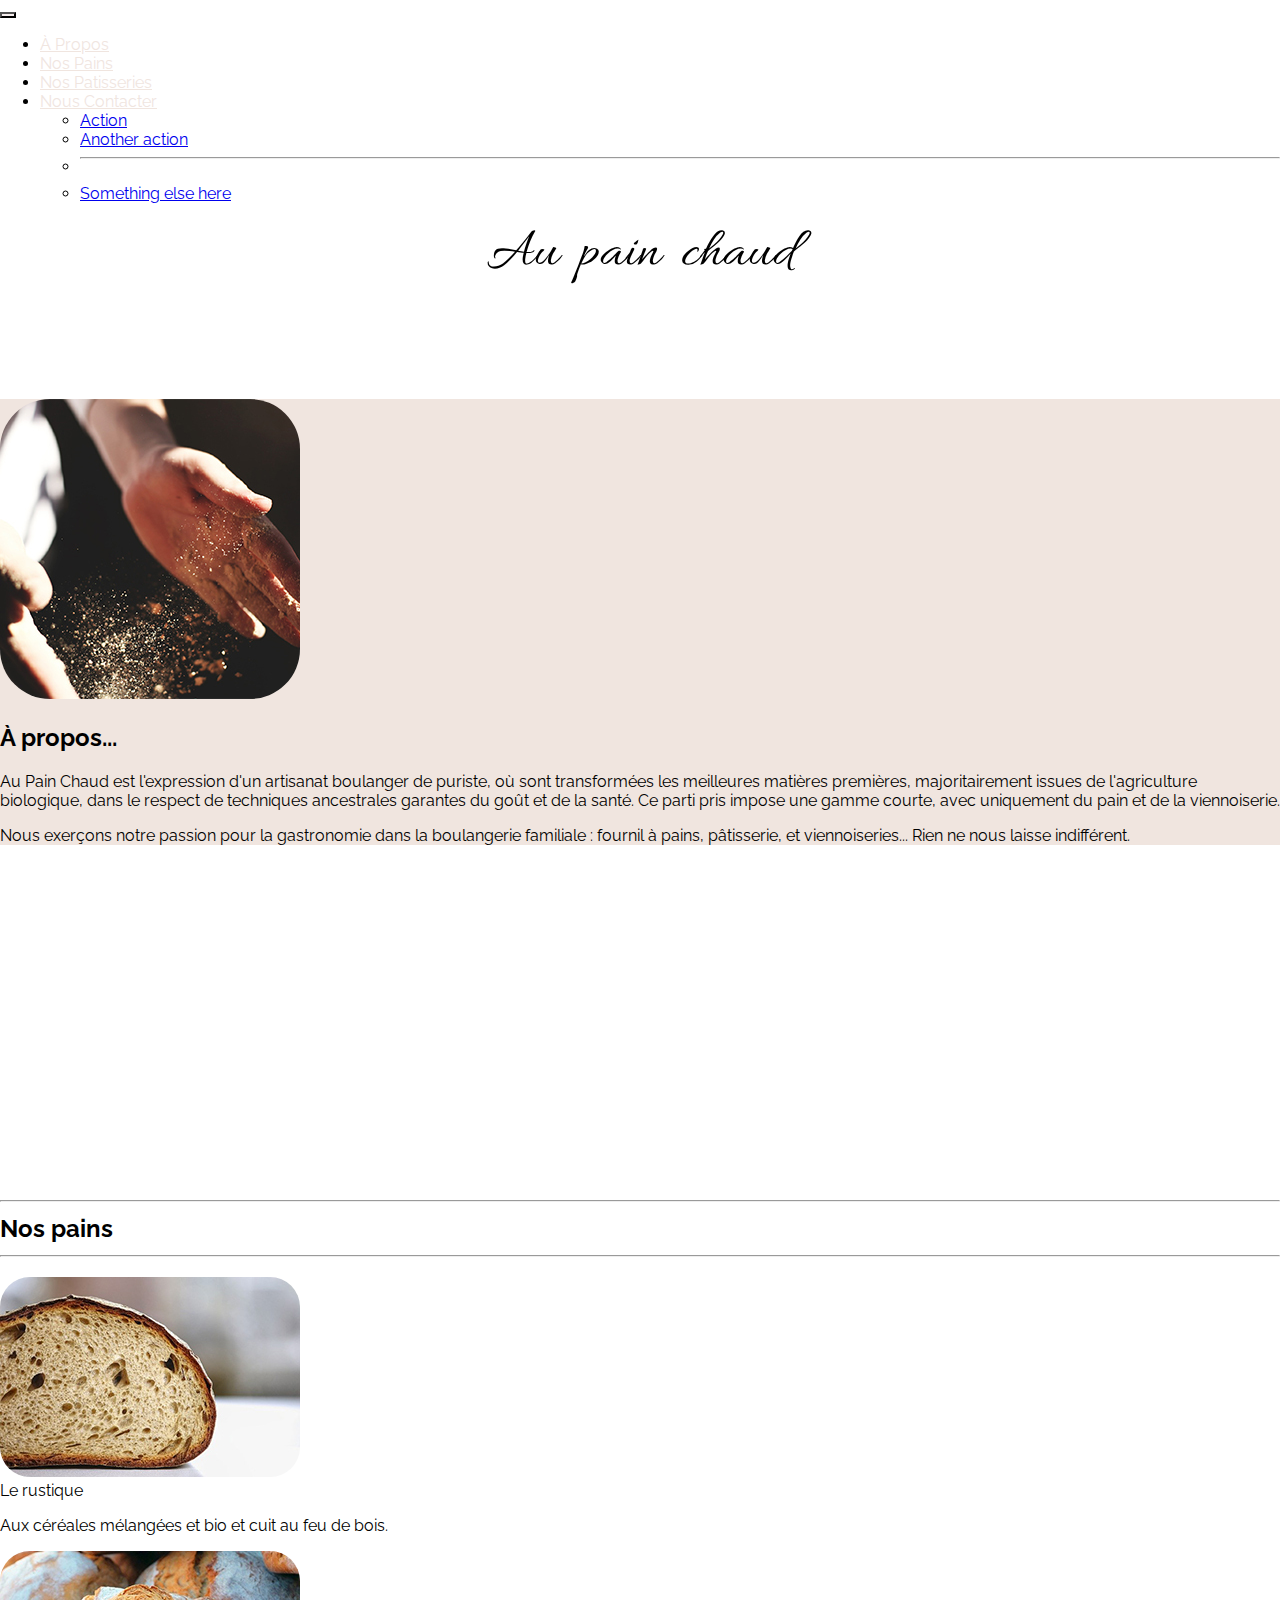
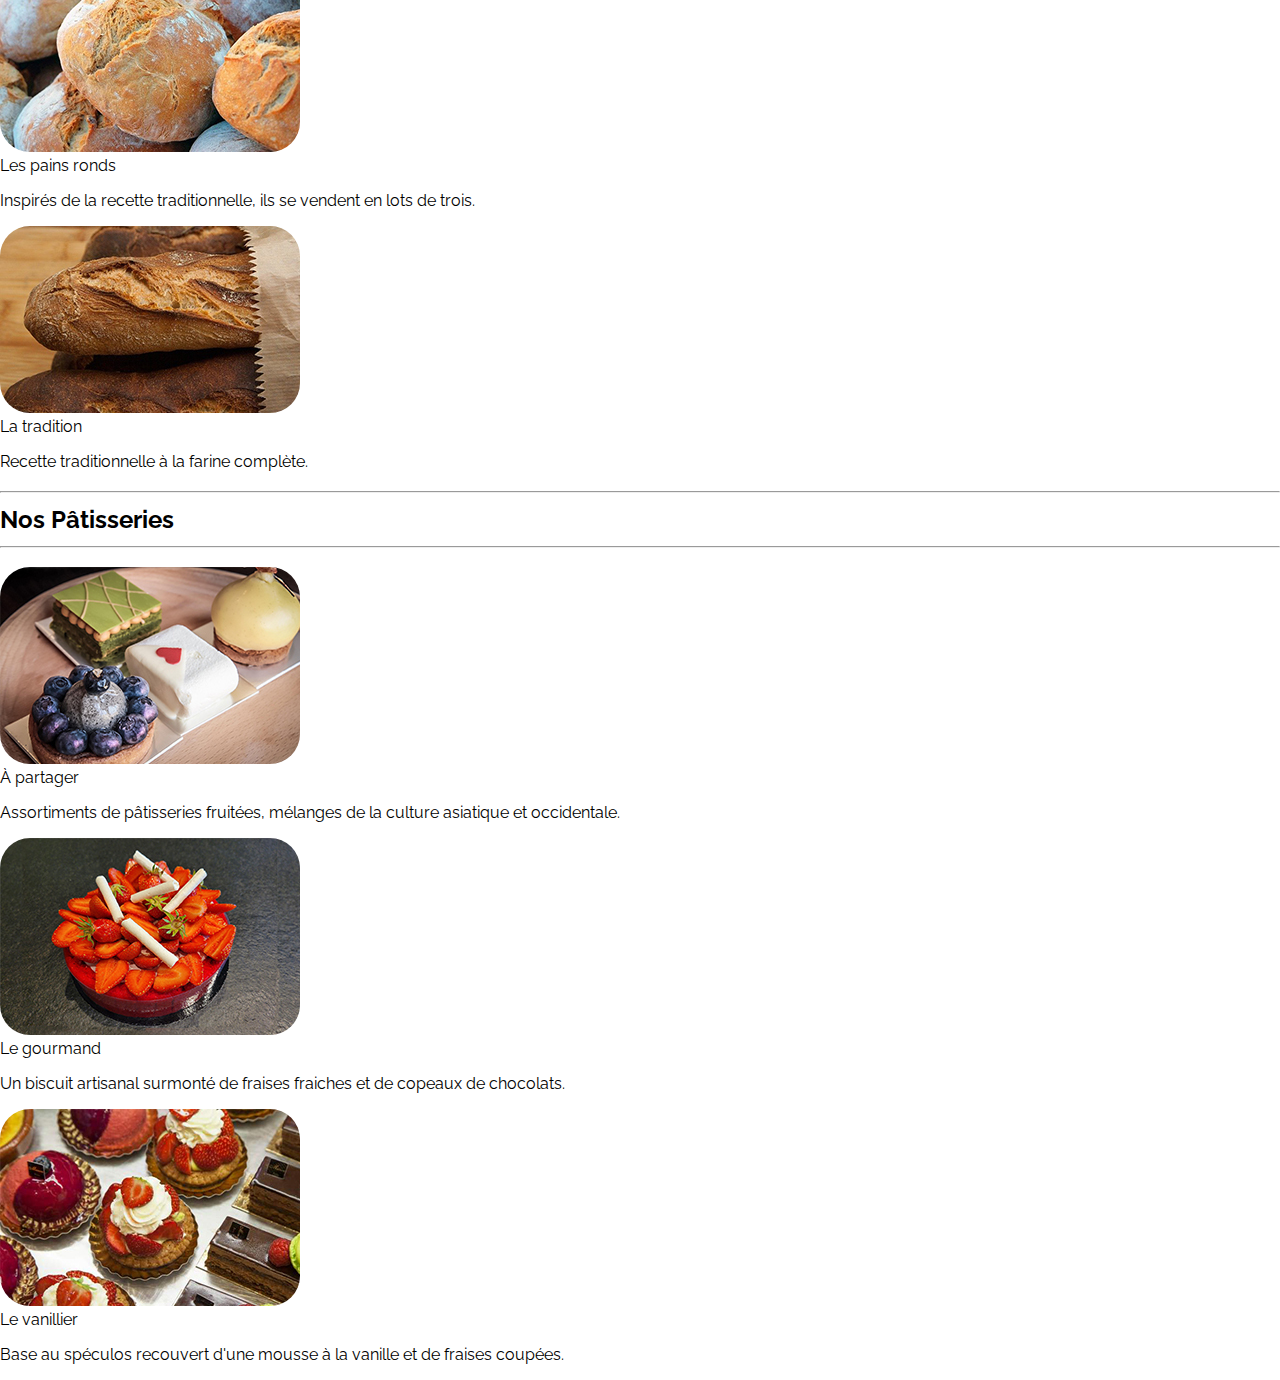
==== commit 3a7d3956: "essai" ====
--- a/index.html
+++ b/index.html
@@ -8,15 +8,10 @@
     <link rel="preconnect" href="https://fonts.googleapis.com">
     <link rel="preconnect" href="https://fonts.gstatic.com" crossorigin>
     <!--police d'écriture-->
-
+    <link href="https://cdn.jsdelivr.net/npm/bootstrap@5.1.3/dist/css/bootstrap.min.css" rel="stylesheet" integrity="sha384-1BmE4kWBq78iYhFldvKuhfTAU6auU8tT94WrHftjDbrCEXSU1oBoqyl2QvZ6jIW3" crossorigin="anonymous"> 
     <link href="https://fonts.googleapis.com/css2?family=Raleway:wght@300&display=swap" rel="stylesheet">
     <link href="https://fonts.googleapis.com/css2?family=Allura&display=swap" rel="stylesheet">
-
-    <link href="https://cdn.jsdelivr.net/npm/bootstrap@5.1.3/dist/css/bootstrap.min.css" rel="stylesheet"
-        integrity="sha384-1BmE4kWBq78iYhFldvKuhfTAU6auU8tT94WrHftjDbrCEXSU1oBoqyl2QvZ6jIW3" crossorigin="anonymous">
     <link rel="stylesheet" href="asset/css/style.css">
-    <link rel="stylesheet" href="asset/css/landscape.css" media="screen and (orientation: landscape)">
-
 
     <!--logo-->
     <link rel="icon" type="image/png" sizes="16x16" href="asset/img/Logo_Au_Pain_Chaud.png">
@@ -26,10 +21,8 @@
 <body>
     
     
+        <!-- Menu du site -->
 
-
-    <header>
-            <!-- Menu du site -->
         <nav class="navbar navbar-expand-lg fixed-top navbar-light bg-dark">
             <div class="container-fluid">
                 <a class="navbar-brand" href="#"></a>
@@ -64,26 +57,30 @@
                 </div>
             </div>
         </nav>
-        <div class="container h-100 flex-column d-flex justify-content-end">
-        <h1 class="m-3">Au pain chaud</h1>
-        </div>
+        
+        
+
+    <header>
+        <div id="apropos" class="container h-100 flex-column d-flex justify-content-end">
+            <h1>Au pain chaud</h1>
+        </div >
     </header>
 
-    <main>
+    <main >
         <!-- Présentation du site -->
-        <section>
+        <section >
             
-            <div class="container-fluid">
+            <div  class="container-fluid mt-5">
                 <div class="row bgColor d-flex justify-content-center p-3">
                     <div class="col-12 col-md-6 col-xl-5">
-                        <div class="d-flex justify-content-center">
-                            <img src="asset/img/apropos.jpg" class="img-fluid rounded-circle" alt="miettes de pain">
+                        <div  class="img1 text-center">
+                            <img src="asset/img/apropos.jpg" id="profil" class="img-fluid" alt="miettes de pain">
                         </div>
                     </div>
-                    <div class="col-12 col-md-6 col-xl-5 flex-column d-flex justify-content-center">
+                    <div class="col-12 col-md-6 col-xl-5 flex-column d-flex justify-content-ceter">
                         <div class="img1"></div>                 
-                        <h2 class="text-center fw-bold mt-3">À propos...</h2>
-                        <p class="text-center">Au Pain Chaud est l'expression d'un artisanat boulanger de puriste, où sont
+                        <h2  class="text-center fw-bold mt-3">À propos...</h2>
+                        <p class="text-center mt-3">Au Pain Chaud est l'expression d'un artisanat boulanger de puriste, où sont
                             transformées les meilleures
                             matières premières, majoritairement issues de l'agriculture biologique, dans le respect de techniques
                             ancestrales garantes du goût et de la santé. Ce parti pris impose une gamme courte, avec uniquement du
@@ -104,180 +101,90 @@
                 </div>
             </div>
         </div>
-        <!-- Contact -->
+
+        <!-- Réalisations -->
         <section>
+            <div class="container">
 
-            <div class="container-fluid mb-5">
                 <div class="row">
-                    <div class="col-12 mt-5 mb-5 text-center">
-                        <h1>Nous contacter</h1>
+                    <div class="col mt-5 text-center">
+                        
+                        <h2 id="pains" class="text-center fw-bold mt-3"><hr>Nos pains<hr></h2>
                     </div>
                 </div>
 
-                <div id="round" class="row d-flex justify-content-around">
+                <div class="row text-center d-flex justify-content-between">
+                    <div class="col-lg-3 col-12">
+                        <div class="figure mt-5">
+                            <img src="asset/img/rustic.jpg" id="products" class="img-fluid" alt="pain rustique">                       
+                            <figcaption class="figure-caption mt-2 text-center text-dark">
+                                <span class="fw-bold fs-5">Le rustique</span>
+                                <p class="mt-2 fs-6">Aux céréales mélangées et bio et cuit au feu de bois.</p>
+                            </figcaption>
+                        </div>
+                    </div>
+                    <div class="col-lg-3 col-12">
+                        <div class="figure mt-5">
+                            <img src="asset/img/round.jpg" id="products" class="img-fluid" alt="pain rond">                       
+                            <figcaption class="figure-caption mt-2 text-center text-dark">
+                                <span class="fw-bold fs-5">Les pains ronds</span>
+                                <p class="mt-2 fs-6">Inspirés de la recette traditionnelle, ils se vendent en lots de trois.</p>
+                            </figcaption>
+                        </div>
+                    </div>
+                    <div class="col-lg-3 col-12">
+                        <div class="figure mt-5">
+                            <img src="asset/img/tradition.jpg" id="products" class="img-fluid" alt="baguette tradition">
+                            <figcaption class="figure-caption mt-2 text-center text-dark">
+                                <span class="fw-bold fs-5">La tradition</span>
+                                <p class="mt-2 fs-6">Recette traditionnelle à la farine complète.</p>
+                            </figcaption>
+                        </div>
+                    </div>
+                </div>
 
-                    <div class="row text-center">
-                        <div class="col-12 mb-5">
-                            <p class="mt-5">Email: <a id="linkcolor" class="link-dark" href="mailto:aupainchaud@hotmail.fr">
-                                    aupainchaud@hotmail.fr</a></p>
-                            <p class="mt-3">Adresse: 9 rue des sergents 80000 Amiens</p>
-                            <p class="mt-3">Télèphone: <a id="linkcolor" class="link-dark"
-                                    href="tél:03-26-12-13-14">03-26-12-13-14</a></p>
+                <div class="row">
+                    <div class="col mt-5 text-center">
+                        <h2 id="patisseries" class="text-center fw-bold mt-3"><hr>Nos Pâtisseries<hr></h2>
+                    </div>
+                </div>
+
+                <div class="row text-center d-flex justify-content-between">
+                    <div class="col-lg-3 col-12">
+                        <div class="figure mt-5">
+                            <img src="asset/img/blueberry.jpg" id="products" class="img-fluid" alt="pâtisseries fruitées">
+                            <figcaption class="figure-caption mt-2 text-center text-dark">
+                                <span class="fw-bold fs-5">À partager</span>
+                                <p class="mt-2 fs-6">Assortiments de pâtisseries fruitées, mélanges de la culture asiatique et occidentale.</p>
+                            </figcaption>
                         </div>
                     </div>
 
-                    <!-- formulaire -->
-
-                    <div class="col-12 col-xl-3">
-                        <form class="row g-3">
-
-                            <div class="col-3 mt-5">
-                                <label for="firstname" class="form-label ">Nom*</label>
-                            </div>
-                            <div class="col-9 mt-5">
-                                <input type="firstname" class="form-control " id="firstname" placeholder="Nom*">
-                            </div>
-
-                            <div class="col-3 mt-2">
-                                <label for="name" class="form-label">Prénom*</label>
-                            </div>
-                            <div class="col-9 mt-2">
-                                <input type="name" class="form-control" id="name" placeholder="Prénom*">
-                            </div>
-
-                            <div class="col-3 mt-2">
-                                <label for="email" class="form-label">E-mail*</label>
-                            </div>
-                            <div class="col-9 mt-2">
-                                <input type="email" class="form-control" id="email" placeholder="Saisissez votre e-mail*">
-                            </div>
-
-                            <div class="col-3 mt-2">
-                                <label for="inputAddress" class="form-label">Téléphone</label>
-                            </div>
-                            <div class="col-9 mt-2">
-                                <input type="text" class="form-control" id="inputAddress">
-                            </div>
-
-                            <div class="col-3"></div>
-                            <div class="col-9">
-                                <div class="btn-group" role="group" aria-label="Basic radio toggle button group">
-
-                                    <input type="radio" class="btn-check" name="btnradio" id="btnradio1" autocomplete="off"
-                                        checked>
-                                    <label class="btn btn-outline-secondary" for="btnradio1">Professionnel</label>
-
-                                    <input type="radio" class="btn-check" name="btnradio" id="btnradio2" autocomplete="off">
-                                    <label class="btn btn-outline-secondary" for="btnradio2">Particulier</label>
-                                </div>
-                            </div>
-
-
-
-                            <div class="col-3">
-                                <label for="msg" class="form-label">Objet du message* </label>
-                            </div>
-                            <div class="col-9">
-                                <input for="name" id="name" class="form-control" name="user_message"
-                                    placeholder="Objet du message"></input>
-                            </div>
-
-                            <div class="col-3">
-                                <label for="msg">Message* </label>
-                            </div>
-                            <div class="col-9">
-                                <textarea id="msg" class="form-control" name="user_message"
-                                    placeholder="Ecrivez votre demande..."></textarea>
-                            </div>
-
-                            <div class="col-12 mt-3 mb-5 text-center">
-                                <button type="submit" class="btn btn-secondary">Envoyer</button>
-                            </div>
-
-                        </form>
-
+                    <div class="col-lg-3 col-12"> 
+                        <div class="figure mt-5">
+                            <img src="asset/img/charlotte.jpg" id="products" class="img-fluid" alt="fraisier">                    
+                            <figcaption class="figure-caption mt-2 text-center text-dark">
+                                <span class="fw-bold fs-5">Le gourmand</span>
+                                <p class="mt-2 fs-6">Un biscuit artisanal surmonté de fraises fraiches et de copeaux de chocolats.</p>
+                            </figcaption>
+                        </div>
                     </div>
-                    <div class="col-12 col-xl-3 text-center">
-                        <iframe class="map"
-                            src="https://www.google.com/maps/embed?pb=!1m18!1m12!1m3!1d2570.26251409109!2d2.296106338242958!3d49.89387466146538!2m3!1f0!2f0!3f0!3m2!1i1024!2i768!4f13.1!3m3!1m2!1s0x47e78438b2bf754f%3A0x8ab1ab82f99fffc6!2sPlaisir%20du%20Pain%20Chaud!5e0!3m2!1sfr!2sfr!4v1624458590039!5m2!1sfr!2sfr"
-                            width="350" height="550" style="border: 150px;;" allowfullscreen="" loading="lazy"></iframe>
-                    </div>
-            
-            
-                    <!-- horaires -->
-                    <div class="col-12 col-xl-3 mt-5 text-center">
-                        <h3 class="mb-5">Horaires et jours d'ouverture de votre boulangerie pâtisserie</h3>
-                        <P><span class="fst-italic">Au Pain Chaud</span> est ouvert du lundi au samedi de 7h30 à 20h00, et
-                            les dimanches et jours fériés de 8h00 à 12h00.</P>
+                        
+                    <div class="col-lg-3 col-12">
+                        <div class="figure mt-5">
+                            <img src="asset/img/redPastry.jpg" id="products" class="img-fluid" alt="spéculos vanille">                     
+                            <figcaption class="figure-caption mt-2 text-center text-dark">
+                                <span class="fw-bold fs-5">Le vanillier</span>
+                                <p class="mt-2 fs-6">Base au spéculos recouvert d'une mousse à la vanille et de fraises coupées.</p>
+                            </figcaption>
+                        </div>
                     </div>
                 </div>
             </div>
-
         </section>
-
-        
-
-
-            
     </main>
-
-    <!-- pied de page -->
-    <footer class="d-flex align-items-center">
-        <div class="container-fluid p-0">
-            <div class="row">
-                <div class="col-3 d-flex align-items-center p-1">                    
-                        <img src="asset/img/Logo_Au_Pain_Chaud.png" class="logo" alt="">                    
-                </div>
-
-                <div class="col-6 d-flex justify-content-center align-items-center">
-                    <div class="texte text-center text-light">
-                        <p class="m-0">Copyright © - Au Pain Chaud - All right reserved</p>
-                        <p class="m-0">
-                            <button type="button" class="btn" data-bs-toggle="modal" data-bs-target="#exampleModal">Mentions légales                               
-                            </button>
-                        </p>
-                    </div>
-                </div>
-
-                <div class="col-3 d-flex justify-content-center align-items-center">
-                    <div>
-                        <a href="https://twitter.com/?lang=fr" target="blank"><img src="asset/img/twitter.jpg" class="twitter" alt=""></a>
-                        <a href="https://fr-fr.facebook.com/" target="blank"><img src="asset/img/facebook.jpg" class="fb" alt=""></a>
-                    </div>
-                </div>
-            </div>
-        </div>
-        
-        <!-- Modal -->
-        <div class="modal fade" id="exampleModal" tabindex="-1" aria-labelledby="exampleModalLabel" aria-hidden="true">
-            <div class="modal-dialog modal-dialog-centered">
-                <div class="modal-content">
-                    <div class="modal-header  justify-content-center">
-                        <h5 class="modal-title" id="exampleModalLabel">Mentions légales</h5>
-                    </div>
-                    <div class="modal-body">
-                        En vertu de l'article 6 de la loi n° 2004-575 du 21 juin 2004 pour la confiance dans l'économie numérique, il est précisé aux utilisateurs du site www.lucasvigneron.fr l'identité des différents intervenants dans le cadre de sa réalisation et de son suivi :
-                        Propriétaire : Lucas Vigneron – – 2 rue Kellermann - 59100 Roubaix - France
-                        Créateur : Lucas Vigneron
-                        Responsable publication : La Manu Amiens.com
-                        Le responsable publication est une personne physique ou une personne morale. <br>
-                        Webmaster : <span class="h3">Thierry Lachat</span> <br> 
-                        Hébergeur : OVH – 2 rue Kellermann - 59100 Roubaix - France
-                        Crédits : Le modèle de mentions légales est offert par Subdelirium.com Mentions légales
-                    </div>
-                    <div class="modal-footer">
-                        <button type="button" class="btn btn-secondary" data-bs-dismiss="modal">Close</button>
-                    </div>
-                
-                </div>
-            </div>
-        </div>
-
-    </footer>
-
 
 
     <script src="https://cdn.jsdelivr.net/npm/bootstrap@5.1.3/dist/js/bootstrap.bundle.min.js" integrity="sha384-ka7Sk0Gln4gmtz2MlQnikT1wXgYsOg+OMhuP+IlRH9sENBO0LRn5q+8nbTov4+1p" crossorigin="anonymous"></script>
 </body>
-
 </html>--- a/asset/css/style.css
+++ b/asset/css/style.css
@@ -1,7 +1,6 @@
 :root {
     font-size: 16px;
 }
-
 
 html{
     scroll-behavior: smooth;
@@ -10,10 +9,6 @@
 body {
     font-family: 'Raleway', sans-serif;
     margin: 0;
-}
-
-main {
-    min-height: 80vh;
 }
 
 /* Menu */
@@ -34,8 +29,36 @@
 }
 
 header {
-    margin-top: 45px;
+    height: 20vh;
 }
+
+#profil {
+    border-radius: 50px;
+}
+
+#products {
+    border-radius: 30px;
+}
+
+@media ( min-width: 576px ) {
+    header {
+        height: 35vh;
+    }
+}
+
+@media ( min-width: 992px ) {
+    header {
+        height: 10vh;
+    }
+}
+
+@media ( min-width: 1200px ) {
+    header {
+        height: 20vh;
+    }
+}
+
+
 
 /* Presentation */
 h1 {
@@ -58,69 +81,3 @@
 .img1 {
     width: 100%;
 }
-
-footer {
-    background-color: black;
-    bottom: 0;
-    position:relative;
-}
-
-.logo {
-    width: 50px;
-    margin: auto;
-}
-
-.twitter {
-    width: 30px;
-}
-
-.fb {
-    width: 30px;
-}
-
-.texte p {
-    font-size: 0.8rem;
-}
-
-.btn {
-    color: white;
-    font-size: 0.8rem;
-    text-decoration: underline;
-    cursor: pointer;
-}
-
-.btn:hover {
-    color: #fac5a8;
-}
-
-@media screen and (min-width: 800px) {
-.modal-dialog {
-    margin: auto;
-    width: 300px;
-    height:400px;
-}
-}
-/* footer
-footer{
-    background-color: #222222;
-    color: #f0e5df;
-    display:flex;
-    justify-content: space-evenly;
-    align-items: center;
-    text-align: center;
-    font-size: 0.8em;
-}
-
-footer img{
-    width: 7%
-}
-
-#logotwitter {
-    width: 30px;
-    height: 30px;
-}
-
-#logofacebook {
-    width: 30px;
-    height: 30px;
-} */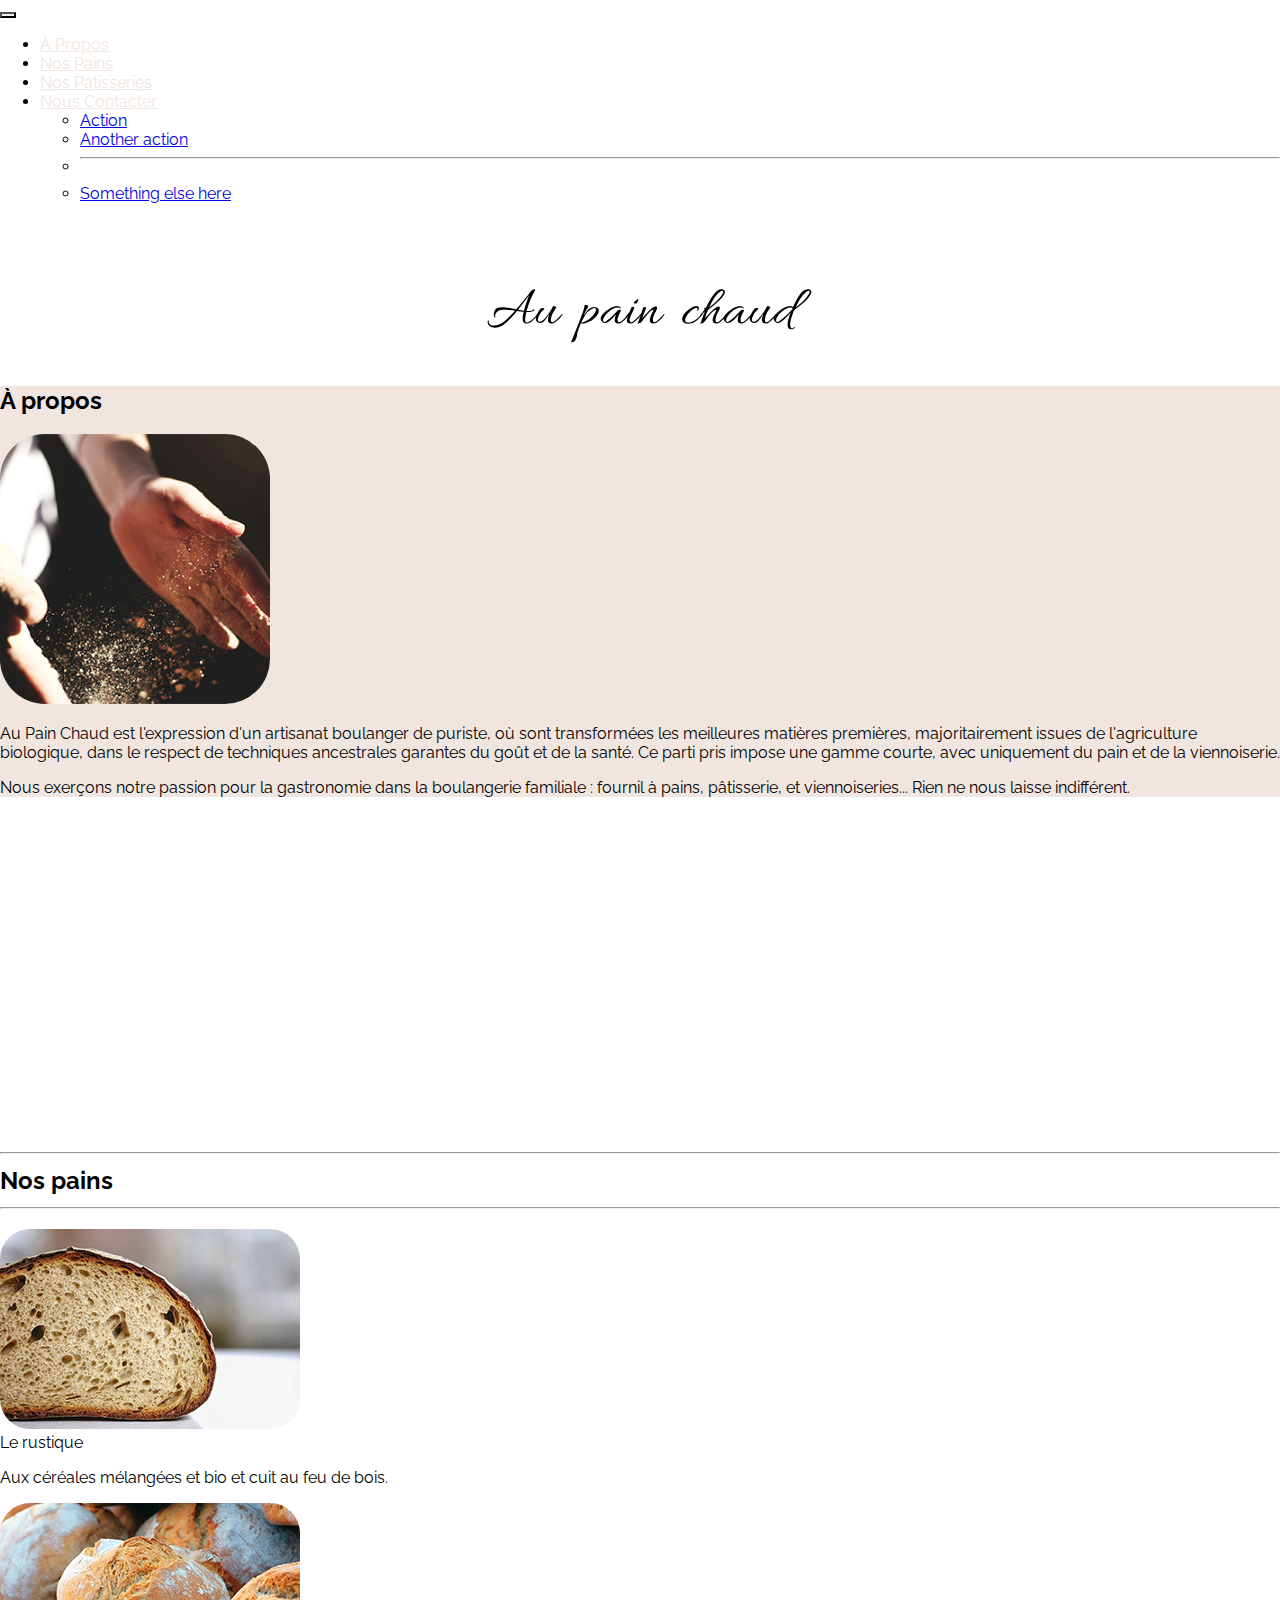
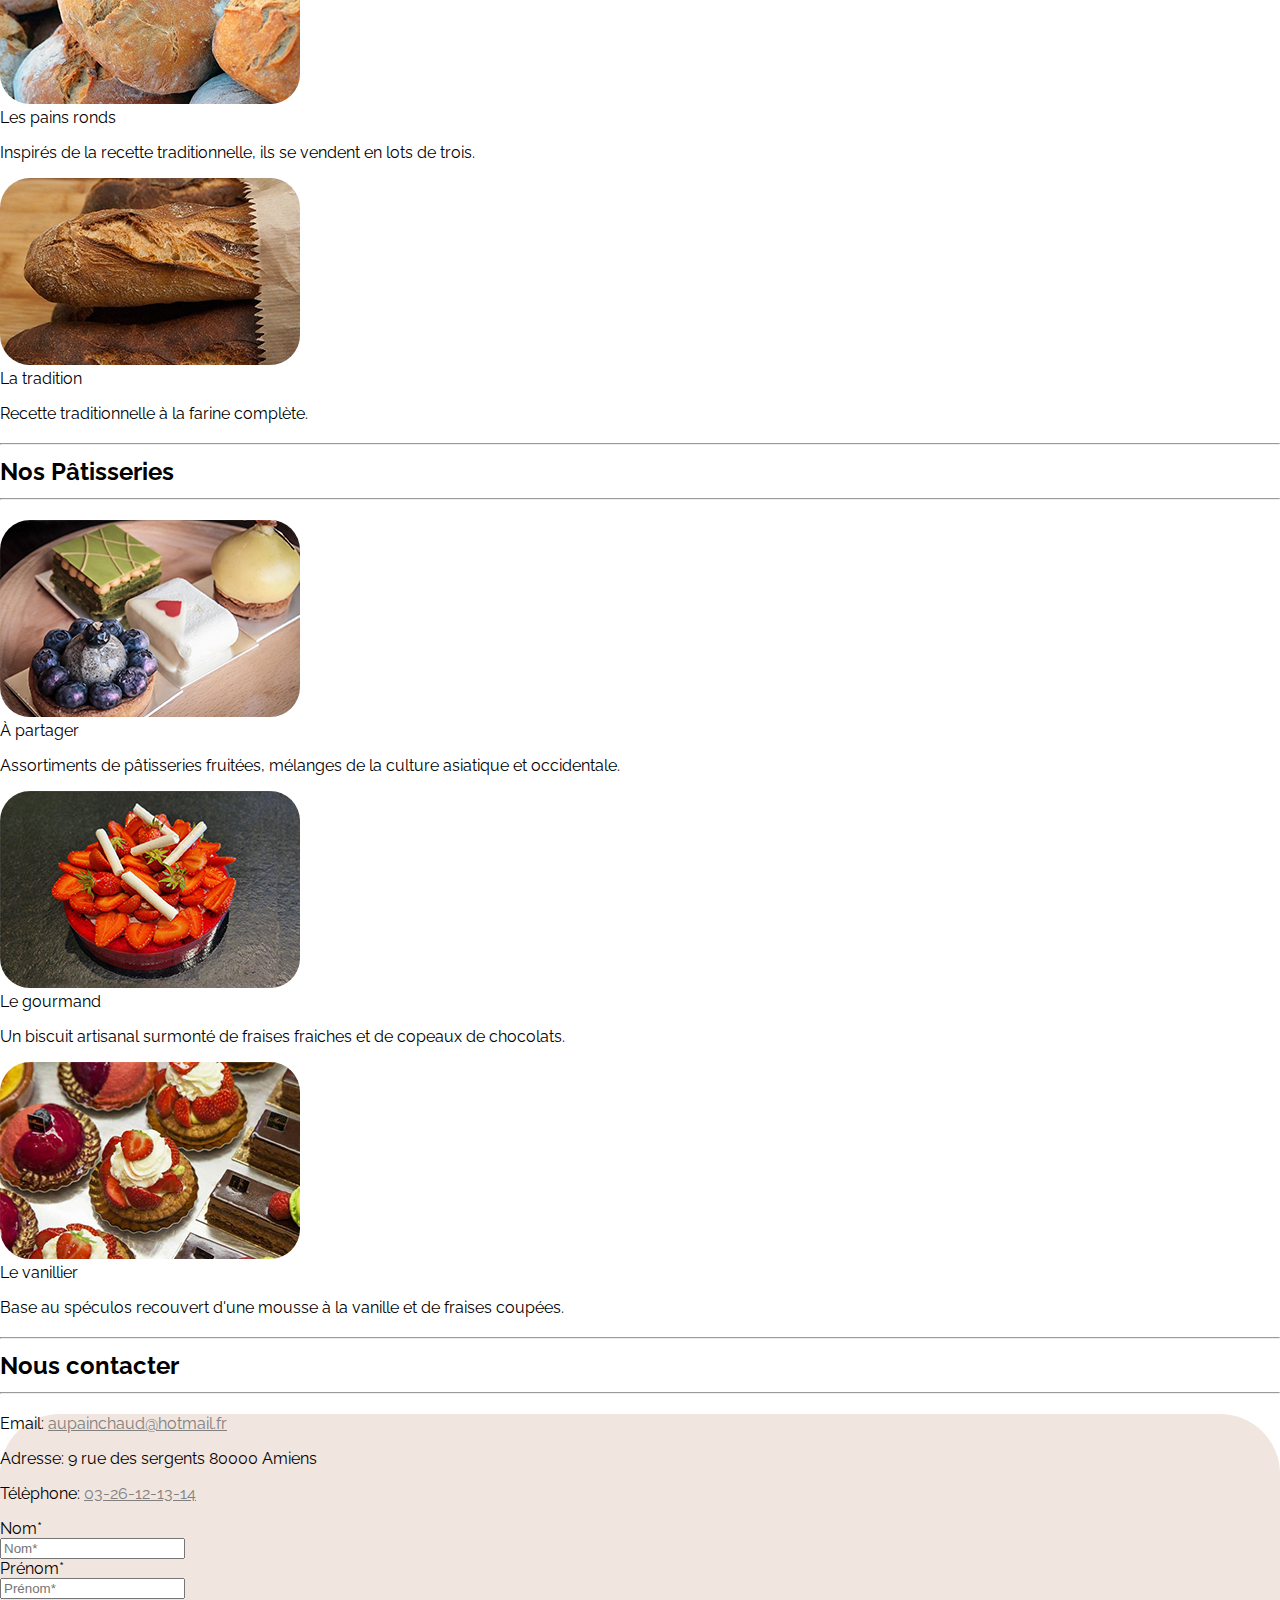
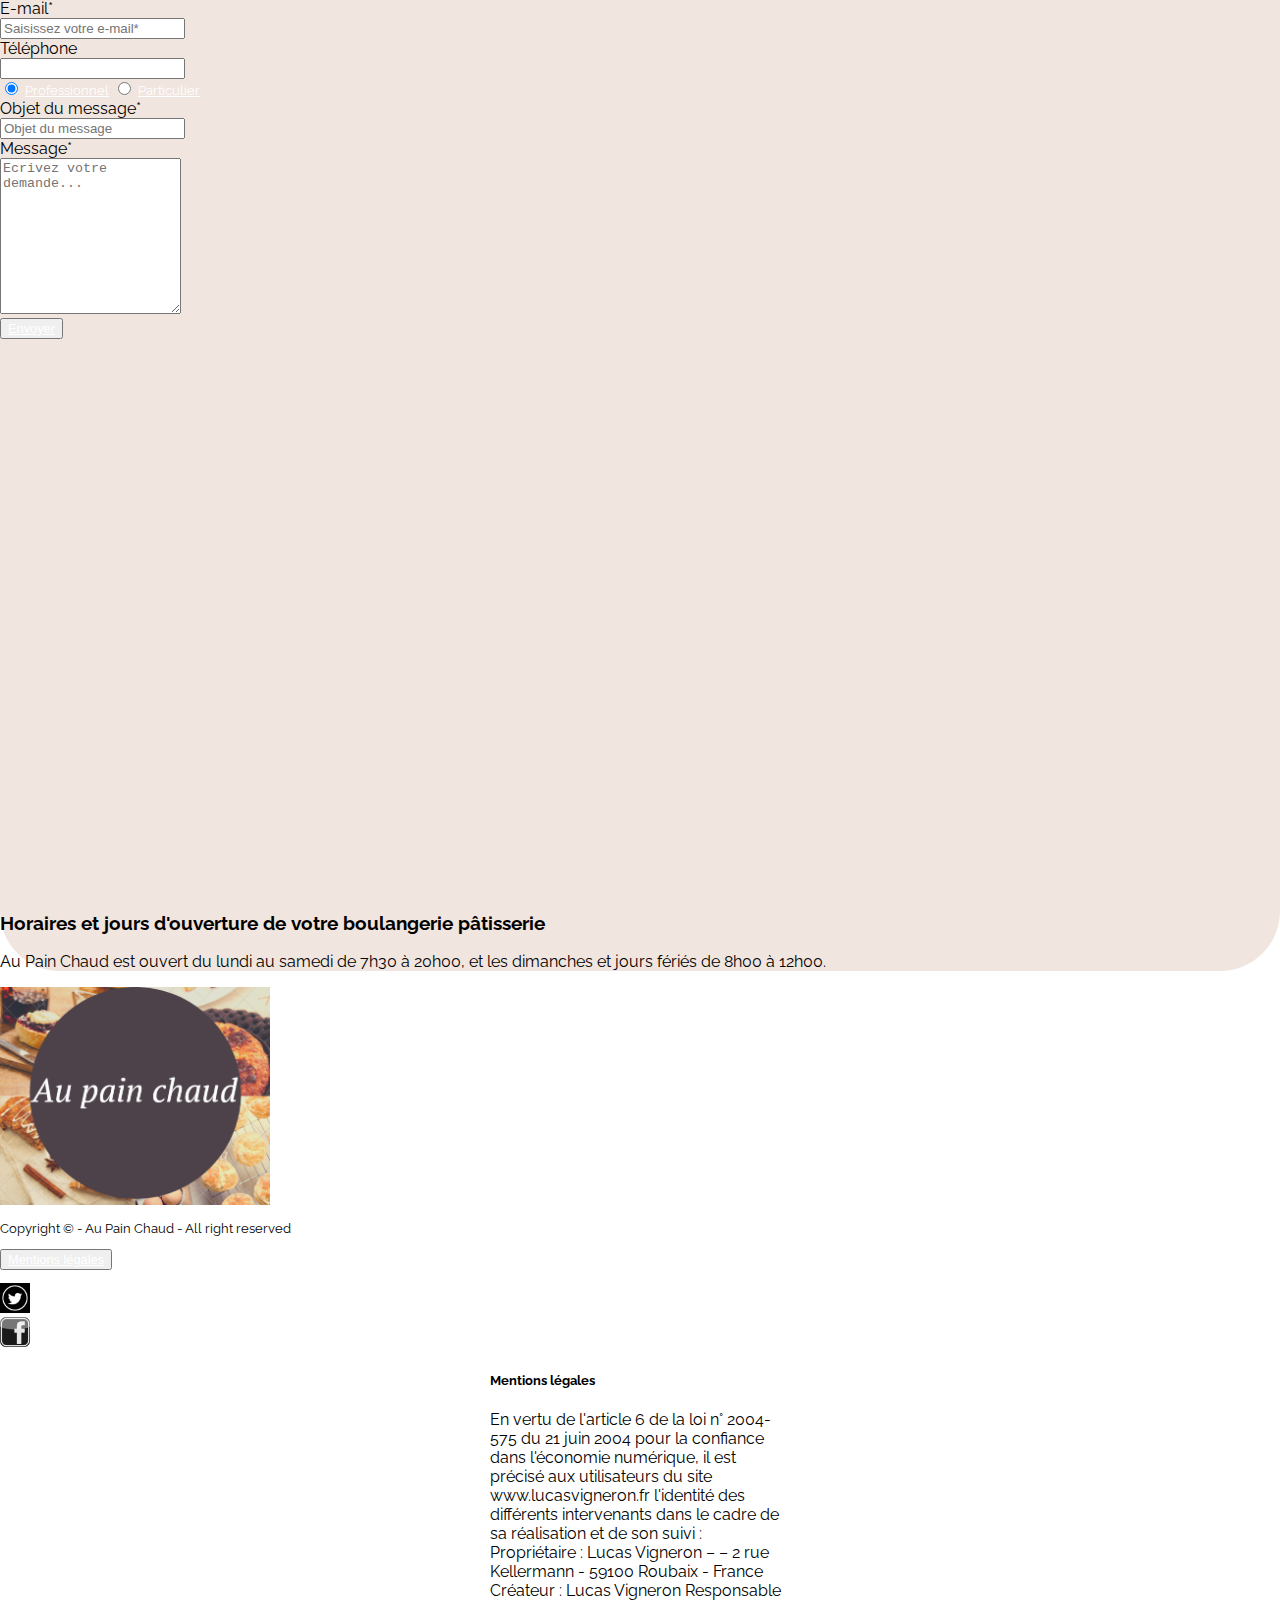
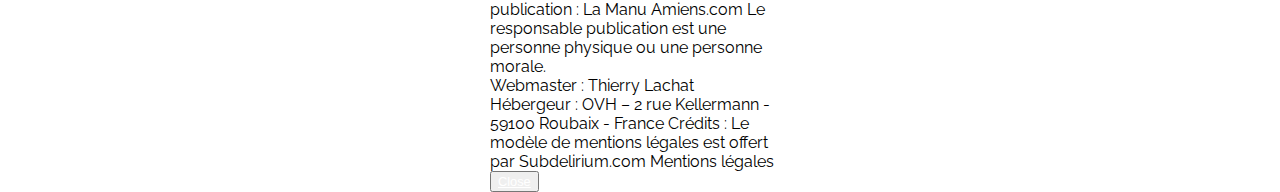
==== commit 96a51476: "Merge branch 'MainClone' of https://github.com/garygaffez/auPainChaud into MainClone" ====
--- a/index.html
+++ b/index.html
@@ -7,11 +7,15 @@
     <meta name="viewport" content="width=device-width, initial-scale=1.0">
     <link rel="preconnect" href="https://fonts.googleapis.com">
     <link rel="preconnect" href="https://fonts.gstatic.com" crossorigin>
+
     <!--police d'écriture-->
-    <link href="https://cdn.jsdelivr.net/npm/bootstrap@5.1.3/dist/css/bootstrap.min.css" rel="stylesheet" integrity="sha384-1BmE4kWBq78iYhFldvKuhfTAU6auU8tT94WrHftjDbrCEXSU1oBoqyl2QvZ6jIW3" crossorigin="anonymous"> 
     <link href="https://fonts.googleapis.com/css2?family=Raleway:wght@300&display=swap" rel="stylesheet">
     <link href="https://fonts.googleapis.com/css2?family=Allura&display=swap" rel="stylesheet">
+
+    <link href="https://cdn.jsdelivr.net/npm/bootstrap@5.1.3/dist/css/bootstrap.min.css" rel="stylesheet"
+        integrity="sha384-1BmE4kWBq78iYhFldvKuhfTAU6auU8tT94WrHftjDbrCEXSU1oBoqyl2QvZ6jIW3" crossorigin="anonymous">
     <link rel="stylesheet" href="asset/css/style.css">
+    <link rel="stylesheet" href="asset/css/landscape.css" media="screen and (orientation: landscape)">
 
     <!--logo-->
     <link rel="icon" type="image/png" sizes="16x16" href="asset/img/Logo_Au_Pain_Chaud.png">
@@ -20,95 +24,100 @@
 
 <body>
     
-    
-        <!-- Menu du site -->
-
-        <nav class="navbar navbar-expand-lg fixed-top navbar-light bg-dark">
-            <div class="container-fluid">
-                <a class="navbar-brand" href="#"></a>
-                <button class="navbar-toggler" type="button" data-bs-toggle="collapse"
-                    data-bs-target="#navbarSupportedContent" aria-controls="navbarSupportedContent"
-                    aria-expanded="false" aria-label="Toggle navigation">
-                    <span class="navbar-toggler-icon"></span>
-                </button>
-                <div class="collapse navbar-collapse" id="navbarSupportedContent">
-                    <ul class="navbar-nav">
-                        <li class="nav-item">
-                            <a class="nav-link" aria-current="page" href="#apropos"><u>À Propos</u></a>
-                        </li>
-                        <li class="nav-item">
-                            <a class="nav-link" aria-current="page" href="#pains"><u>Nos Pains</u></a>
-                        </li>
-                        <li class="nav-item">
-                            <a class="nav-link" aria-current="page" href="#patisseries"><u>Nos Patisseries</u></a>
-                        </li>
-                        <li class="nav-item">
-                            <a class="nav-link" aria-current="page" href="#contact"><u>Nous Contacter</u></a>
-                        </li>
-                        <ul class="dropdown-menu" aria-labelledby="navbarDropdown">
-                            <li><a class="dropdown-item" href="#">Action</a></li>
-                            <li><a class="dropdown-item" href="#">Another action</a></li>
-                            <li>
-                                <hr class="dropdown-divider">
-                            </li>
-                            <li><a class="dropdown-item" href="#">Something else here</a></li>
-                        </ul>
-                    </ul>
-                </div>
-            </div>
-        </nav>
-        
-        
-
     <header>
-        <div id="apropos" class="container h-100 flex-column d-flex justify-content-end">
-            <h1>Au pain chaud</h1>
-        </div >
+            <!-- Menu du site -->
+                        <nav class="navbar navbar-expand-lg fixed-top navbar-light bg-dark">
+                            <div class="container-fluid">
+                                <a class="navbar-brand" href="#"></a>
+                                <button class="navbar-toggler" type="button" data-bs-toggle="collapse"
+                                    data-bs-target="#navbarSupportedContent" aria-controls="navbarSupportedContent"
+                                    aria-expanded="false" aria-label="Toggle navigation">
+                                    <span class="navbar-toggler-icon"></span>
+                                </button>
+                                <div class="collapse navbar-collapse" id="navbarSupportedContent">
+                                    <ul class="navbar-nav">
+                                        <li class="nav-item">
+                                            <a class="nav-link" aria-current="page" href="#apropos"><u>À Propos</u></a>
+                                        </li>
+                                        <li class="nav-item">
+                                            <a class="nav-link" aria-current="page" href="#pains"><u>Nos Pains</u></a>
+                                        </li>
+                                        <li class="nav-item">
+                                            <a class="nav-link" aria-current="page" href="#patisseries"><u>Nos Patisseries</u></a>
+                                        </li>
+                                        <li class="nav-item">
+                                            <a class="nav-link" aria-current="page" href="#contact"><u>Nous Contacter</u></a>
+                                        </li>
+                                        <ul class="dropdown-menu" aria-labelledby="navbarDropdown">
+                                            <li><a class="dropdown-item" href="#">Action</a></li>
+                                            <li><a class="dropdown-item" href="#">Another action</a></li>
+                                            <li>
+                                                <hr class="dropdown-divider">
+                                            </li>
+                                            <li><a class="dropdown-item" href="#">Something else here</a></li>
+                                        </ul>
+                                    </ul>
+                                </div>
+                            </div>
+                        </nav>  
+                <!-- titre -->
+                <div class="row">
+                    <div class="col">
+                            <h1 id="apropos">Au pain chaud</h1>    
+                    </div>    
+                </div>                  
     </header>
 
     <main >
         <!-- Présentation du site -->
         <section >
             
-            <div  class="container-fluid mt-5">
-                <div class="row bgColor d-flex justify-content-center p-3">
-                    <div class="col-12 col-md-6 col-xl-5">
-                        <div  class="img1 text-center">
-                            <img src="asset/img/apropos.jpg" id="profil" class="img-fluid" alt="miettes de pain">
-                        </div>
-                    </div>
-                    <div class="col-12 col-md-6 col-xl-5 flex-column d-flex justify-content-ceter">
-                        <div class="img1"></div>                 
-                        <h2  class="text-center fw-bold mt-3">À propos...</h2>
-                        <p class="text-center mt-3">Au Pain Chaud est l'expression d'un artisanat boulanger de puriste, où sont
+            <div  class="container-fluid bgColor mt-5">
+                <div class="row">
+                    <div class="col">
+                        <h2  class="text-center fw-bold mt-5 mb-5">À propos</h2>
+                    </div>
+                </div>
+                <div class="row d-flex justify-content-around">
+                    <div class="col-12 col-lg-3 ">
+                        <div class="text-center">
+                            <img src="asset/img/apropos.jpg" id="profil" class="mb-5" alt="miettes de pain">
+                        </div>
+                    </div>
+                    <div class="col-12 col-lg-3">                                     
+                        <p class="mt-3">
+                            <span class="fst-italic">Au Pain Chaud</span> est l'expression d'un artisanat boulanger de puriste, où sont
                             transformées les meilleures
                             matières premières, majoritairement issues de l'agriculture biologique, dans le respect de techniques
                             ancestrales garantes du goût et de la santé. Ce parti pris impose une gamme courte, avec uniquement du
                             pain et de la viennoiserie.</p>
-                        <p class="text-center">Nous exerçons notre passion pour la gastronomie dans la boulangerie familiale :
+                    </div>
+                    <div class="col-12 col-lg-3 mt-3">
+                        <p>Nous exerçons notre passion pour la gastronomie dans la boulangerie familiale :
                             fournil à pains, pâtisserie, et viennoiseries... Rien ne nous laisse indifférent.</p>
-                        </div>
+                    </div>
                     </div>
                 </div>
             </div>
         </section>
 
         <!-- video -->
-        <div class="container mt-5">
-            <div class="row mt-4">
-                <div class="col-12 d-flex justify-content-center">
-                    <iframe width="560" height="315" src="https://www.youtube.com/embed/OR29MSlsKBU?start=5" title="YouTube video player" frameborder="0" allow="accelerometer; autoplay; clipboard-write; encrypted-media; gyroscope; picture-in-picture" allowfullscreen=""></iframe>
-                </div>
-            </div>
-        </div>
+        <section>
+            <div class="container mt-5">
+                <div class="row mt-4">
+                    <div class="col-12 d-flex justify-content-center">
+                        <iframe width="560" height="315" src="https://www.youtube.com/embed/OR29MSlsKBU?start=5" title="YouTube video player" frameborder="0" allow="accelerometer; autoplay; clipboard-write; encrypted-media; gyroscope; picture-in-picture" allowfullscreen=""></iframe>
+                    </div>
+                </div>
+            </div>
+        </section>
 
         <!-- Réalisations -->
         <section>
             <div class="container">
 
                 <div class="row">
-                    <div class="col mt-5 text-center">
-                        
+                    <div class="col mt-5 text-center">                      
                         <h2 id="pains" class="text-center fw-bold mt-3"><hr>Nos pains<hr></h2>
                     </div>
                 </div>
@@ -123,6 +132,7 @@
                             </figcaption>
                         </div>
                     </div>
+
                     <div class="col-lg-3 col-12">
                         <div class="figure mt-5">
                             <img src="asset/img/round.jpg" id="products" class="img-fluid" alt="pain rond">                       
@@ -132,6 +142,7 @@
                             </figcaption>
                         </div>
                     </div>
+
                     <div class="col-lg-3 col-12">
                         <div class="figure mt-5">
                             <img src="asset/img/tradition.jpg" id="products" class="img-fluid" alt="baguette tradition">
@@ -148,7 +159,7 @@
                         <h2 id="patisseries" class="text-center fw-bold mt-3"><hr>Nos Pâtisseries<hr></h2>
                     </div>
                 </div>
-
+                            
                 <div class="row text-center d-flex justify-content-between">
                     <div class="col-lg-3 col-12">
                         <div class="figure mt-5">
@@ -182,9 +193,169 @@
                 </div>
             </div>
         </section>
+
+
+        <!-- Contact -->
+        <section>
+
+            <div class="container-fluid mb-5">
+                <div class="row">
+                    <div class="col-12 mt-5 mb-5 text-center">
+                        <h2 id="contact" class="fw-bold"><hr>Nous contacter<hr></h2>
+                    </div>
+                </div>
+                <div id="round" class="rad row d-flex justify-content-around">
+                    <div class="row text-center">
+                        <div class="col-12 mb-5">
+                            <p class="mt-5">Email: <a id="linkcolor" class="link-dark" href="mailto:aupainchaud@hotmail.fr">
+                                    aupainchaud@hotmail.fr</a></p>
+                            <p class="mt-3">Adresse: 9 rue des sergents 80000 Amiens</p>
+                            <p class="mt-3">Télèphone: <a id="linkcolor" class="link-dark" href="tél:03-26-12-13-14">03-26-12-13-14</a></p>
+                        </div>
+                    </div>
+                    <!-- formulaire -->
+
+                    <div class="col-12 col-xl-3">
+                        <form class="row g-3">
+
+                            <div class="col-3 mt-5">
+                                <label for="firstname" class="form-label ">Nom*</label>
+                            </div>
+                            <div class="col-9 mt-5">
+                                <input type="firstname" class="form-control " id="firstname" placeholder="Nom*">
+                            </div>
+
+                            <div class="col-3 mt-2">
+                                <label for="name" class="form-label">Prénom*</label>
+                            </div>
+                            <div class="col-9 mt-2">
+                                <input type="name" class="form-control" id="name" placeholder="Prénom*">
+                            </div>
+
+                            <div class="col-3 mt-2">
+                                <label for="email" class="form-label">E-mail*</label>
+                            </div>
+                            <div class="col-9 mt-2">
+                                <input type="email" class="form-control" id="email" placeholder="Saisissez votre e-mail*">
+                            </div>
+
+                            <div class="col-3 mt-2">
+                                <label for="inputAddress" class="form-label">Téléphone</label>
+                            </div>
+                            <div class="col-9 mt-2">
+                                <input type="text" class="form-control" id="inputAddress">
+                            </div>
+
+                            <div class="col-3"></div>
+                            <div class="col-9">
+                                <div class="btn-group" role="group" aria-label="Basic radio toggle button group">
+
+                                    <input type="radio" class="btn-check" name="btnradio" id="btnradio1" autocomplete="off"
+                                        checked>
+                                    <label class="btn btn-outline-light text-dark" for="btnradio1">Professionnel</label>
+
+                                    <input type="radio" class="btn-check" name="btnradio" id="btnradio2" autocomplete="off">
+                                    <label class="btn btn-outline-light text-dark" for="btnradio2">Particulier </label>
+                                </div>
+                            </div>
+
+                            <div class="col-3">
+                                <label for="msg" class="form-label">Objet du message* </label>
+                            </div>
+                            <div class="col-9">
+                                <input for="name" id="name" class="form-control" name="user_message"
+                                    placeholder="Objet du message"></input>
+                            </div>
+
+                            <div class="col-3">
+                                <label for="msg">Message* </label>
+                            </div>
+                            <div class="col-9">
+                                <textarea id="msg" class="form-control" name="user_message"
+                                    placeholder="Ecrivez votre demande..."></textarea>
+                            </div>
+
+                            <div class="col-12 mt-3 mb-5 text-center">
+                                <button type="submit" class="btn btn-light text-dark">Envoyer</button>
+                            </div>
+
+                        </form>
+
+                    </div>
+                    <div class="col-12 col-xl-3 text-center">
+                        <iframe id="rad" class="map"
+                            src="https://www.google.com/maps/embed?pb=!1m18!1m12!1m3!1d2570.26251409109!2d2.296106338242958!3d49.89387466146538!2m3!1f0!2f0!3f0!3m2!1i1024!2i768!4f13.1!3m3!1m2!1s0x47e78438b2bf754f%3A0x8ab1ab82f99fffc6!2sPlaisir%20du%20Pain%20Chaud!5e0!3m2!1sfr!2sfr!4v1624458590039!5m2!1sfr!2sfr"
+                            width="350" height="550" style="border: 150px;;" allowfullscreen="" loading="lazy"></iframe>
+                    </div>
+            
+            
+                    <!-- horaires -->
+                    <div class="col-12 col-xl-3 mt-5 text-center">
+                        <h3 class="mb-5">Horaires et jours d'ouverture de votre boulangerie pâtisserie</h3>
+                        <P><span class="fst-italic">Au Pain Chaud</span> est ouvert du lundi au samedi de 7h30 à 20h00, et
+                            les dimanches et jours fériés de 8h00 à 12h00.</P>
+                    </div>
+                </div>
+            </div>
+
+        </section>
+
     </main>
 
+    
+    <footer>
+    <!-- pied de page -->    
+        <div class="container-fluid">
+            <div class="row bg-dark d-flex align-items-center">
+                <div class="col-12 col-md-4 text-center">                    
+                    <img src="asset/img/Logo_Au_Pain_Chaud.png" class="logo" alt="logo au pain chaud">                    
+                </div>
+                <div class="col-12 col-md-4">
+                    <div class="texte text-center text-light">
+                        <p class="mt-5">Copyright © - Au Pain Chaud - All right reserved</p>
+                        <p class="mb-3">
+                            <button type="button" class="btn" data-bs-toggle="modal" data-bs-target="#exampleModal">Mentions légales                               
+                            </button>
+                        </p>
+                    </div>
+                </div>
+                    <div class="col-6 col-md-2 text-center mt-5 mb-5">   
+                        <a href="https://twitter.com/?lang=fr" target="blank"><img src="asset/img/twitter.jpg" class="twitter" alt="logo twitter"></a>
+                    </div>  
+                    <div class="col-6 col-md-2 text-center mt-5 mb-5">   
+                        <a href="https://fr-fr.facebook.com/" target="blank"><img src="asset/img/facebook.jpg" class="fb" alt="logo facebook"></a>
+                    </div>    
+            </div>
+        </div>
+        
+        <!-- Modal -->
+        <div class="modal fade" id="exampleModal" tabindex="-1" aria-labelledby="exampleModalLabel" aria-hidden="true">
+            <div class="modal-dialog modal-dialog-centered">
+                <div class="modal-content">
+                    <div class="modal-header  justify-content-center">
+                        <h5 class="modal-title" id="exampleModalLabel">Mentions légales</h5>
+                    </div>
+                    <div class="modal-body">
+                        En vertu de l'article 6 de la loi n° 2004-575 du 21 juin 2004 pour la confiance dans l'économie numérique, il est précisé aux utilisateurs du site www.lucasvigneron.fr l'identité des différents intervenants dans le cadre de sa réalisation et de son suivi :
+                        Propriétaire : Lucas Vigneron – – 2 rue Kellermann - 59100 Roubaix - France
+                        Créateur : Lucas Vigneron
+                        Responsable publication : La Manu Amiens.com
+                        Le responsable publication est une personne physique ou une personne morale. <br>
+                        Webmaster : <span class="h3">Thierry Lachat</span> <br> 
+                        Hébergeur : OVH – 2 rue Kellermann - 59100 Roubaix - France
+                        Crédits : Le modèle de mentions légales est offert par Subdelirium.com Mentions légales
+                    </div>
+                    <div class="modal-footer">
+                        <button type="button" class="btn btn-secondary" data-bs-dismiss="modal">Close</button>
+                    </div>
+                
+                </div>
+            </div>
+        </div>
+
+    </footer>
 
     <script src="https://cdn.jsdelivr.net/npm/bootstrap@5.1.3/dist/js/bootstrap.bundle.min.js" integrity="sha384-ka7Sk0Gln4gmtz2MlQnikT1wXgYsOg+OMhuP+IlRH9sENBO0LRn5q+8nbTov4+1p" crossorigin="anonymous"></script>
 </body>
+
 </html>--- a/asset/css/style.css
+++ b/asset/css/style.css
@@ -1,6 +1,7 @@
 :root {
     font-size: 16px;
 }
+
 
 html{
     scroll-behavior: smooth;
@@ -10,6 +11,12 @@
     font-family: 'Raleway', sans-serif;
     margin: 0;
 }
+
+main {
+    min-height: 80vh;
+}
+
+
 
 /* Menu */
 #navbarSupportedContent{
@@ -28,34 +35,30 @@
     color:#F0E5DF;
 }
 
-header {
-    height: 20vh;
+#round{
+    background-color: #F0E5DF;
 }
 
+#linkcolor {
+    color: gray;
+}
+
+
 #profil {
-    border-radius: 50px;
+    border-radius: 5vh;
+    width: 80vw;
 }
 
 #products {
     border-radius: 30px;
 }
 
-@media ( min-width: 576px ) {
-    header {
-        height: 35vh;
-    }
+#rad {
+    border-radius: 60px;
 }
 
-@media ( min-width: 992px ) {
-    header {
-        height: 10vh;
-    }
-}
-
-@media ( min-width: 1200px ) {
-    header {
-        height: 20vh;
-    }
+.rad {
+    border-radius: 60px;
 }
 
 
@@ -67,7 +70,7 @@
     font-weight: 300;
     word-spacing: 8px;
     text-align: center;
-    margin-top: 10px;
+    margin-top: 75px;
 }
 
 .bgColor {
@@ -78,6 +81,60 @@
     margin: 10px;
 }
 
-.img1 {
-    width: 100%;
+.logo {
+    width: 20vh ;
 }
+
+textarea {
+    height: 150px;
+}
+
+.twitter {
+    width: 30px;
+}
+
+.fb {
+    width: 30px;
+}
+
+.texte p {
+    font-size: 0.8rem;
+}
+
+.btn {
+    color: white;
+    font-size: 0.8rem;
+    text-decoration: underline;
+    cursor: pointer;
+}
+
+.btn:hover {
+    color: #fac5a8;
+}
+
+hr {
+    color: black;
+    
+
+}
+
+@media screen and (min-width: 768px) {
+.modal-dialog {
+    margin: auto;
+    width: 300px;
+    height:400px;
+}
+}
+
+@media screen and (min-width: 576px) {
+    #profil {
+    width: 30vh;
+    }
+    }
+    
+
+    @media screen and (min-width: 768px) {
+        .logo{
+        width: 30vh;
+        }
+        }--- a/asset/css/landscape.css
+++ b/asset/css/landscape.css
@@ -0,0 +1,3 @@
+footer {
+    height: 13vh;
+}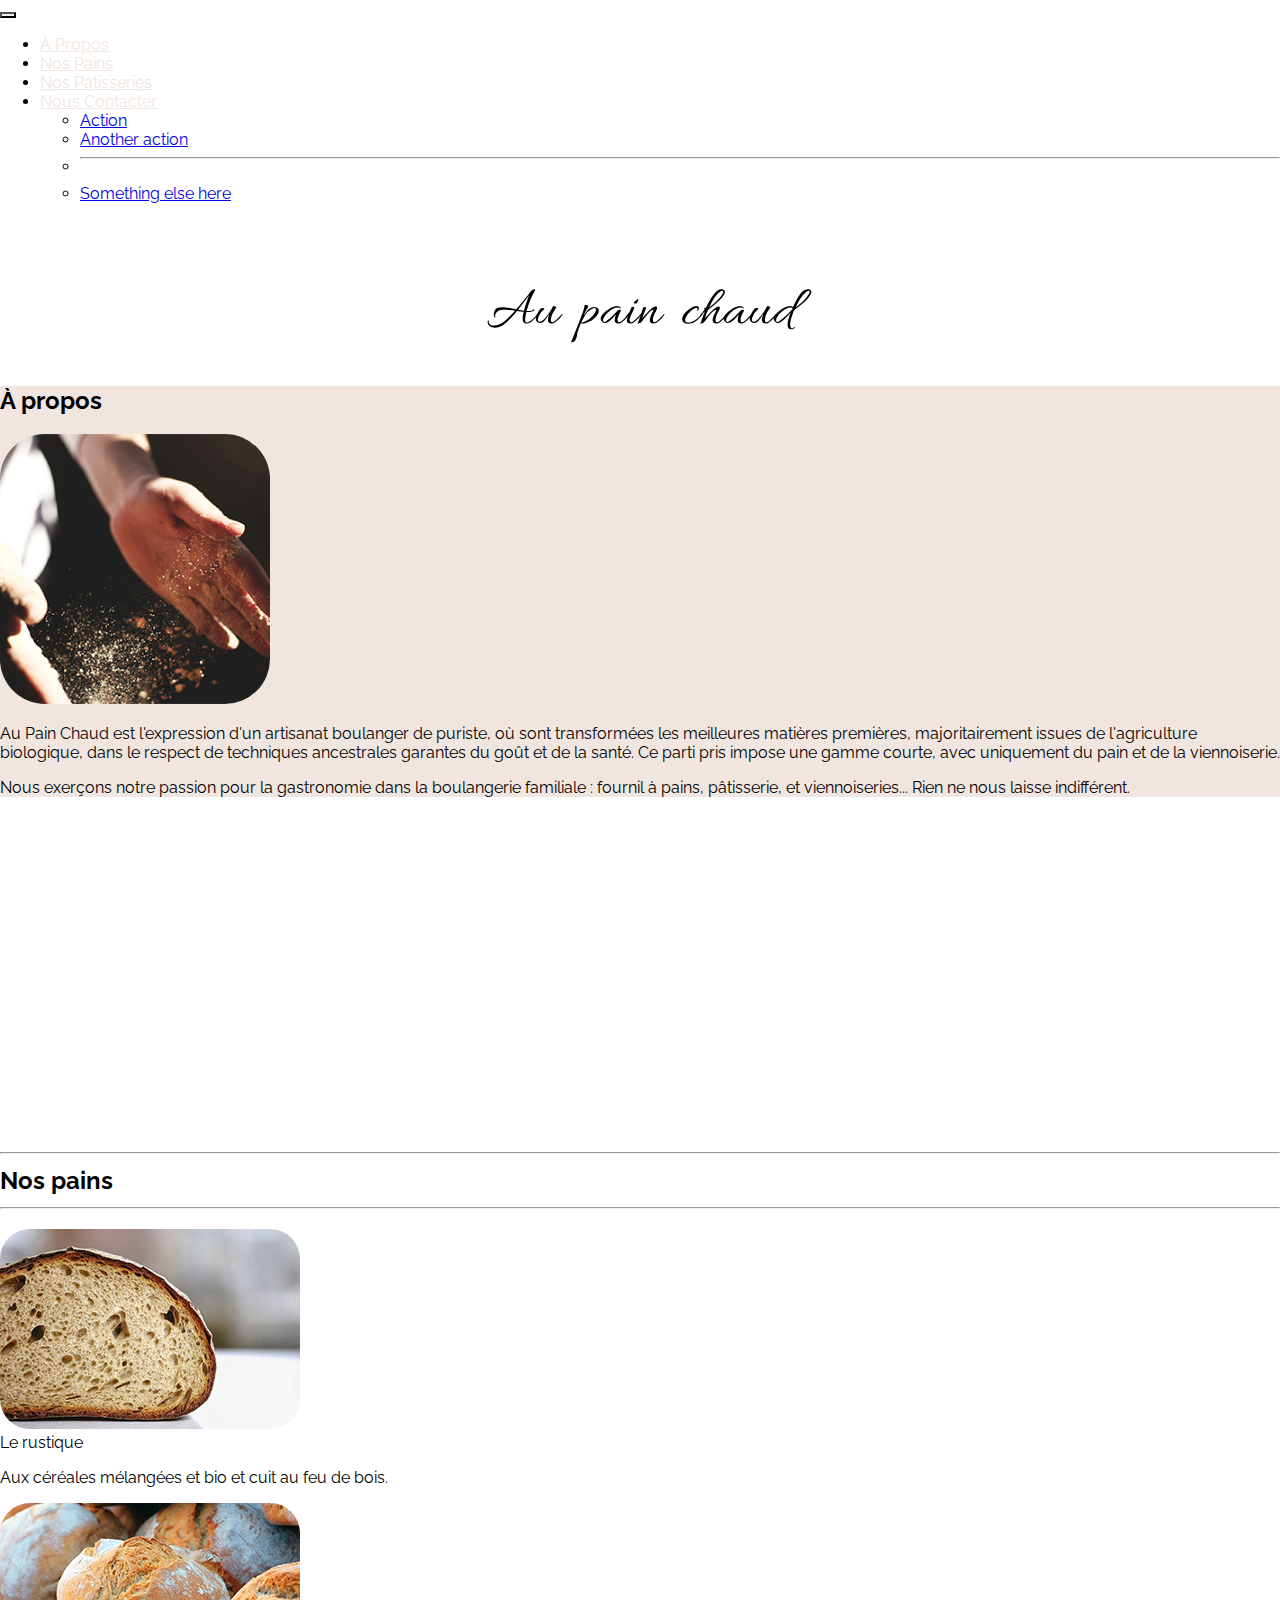
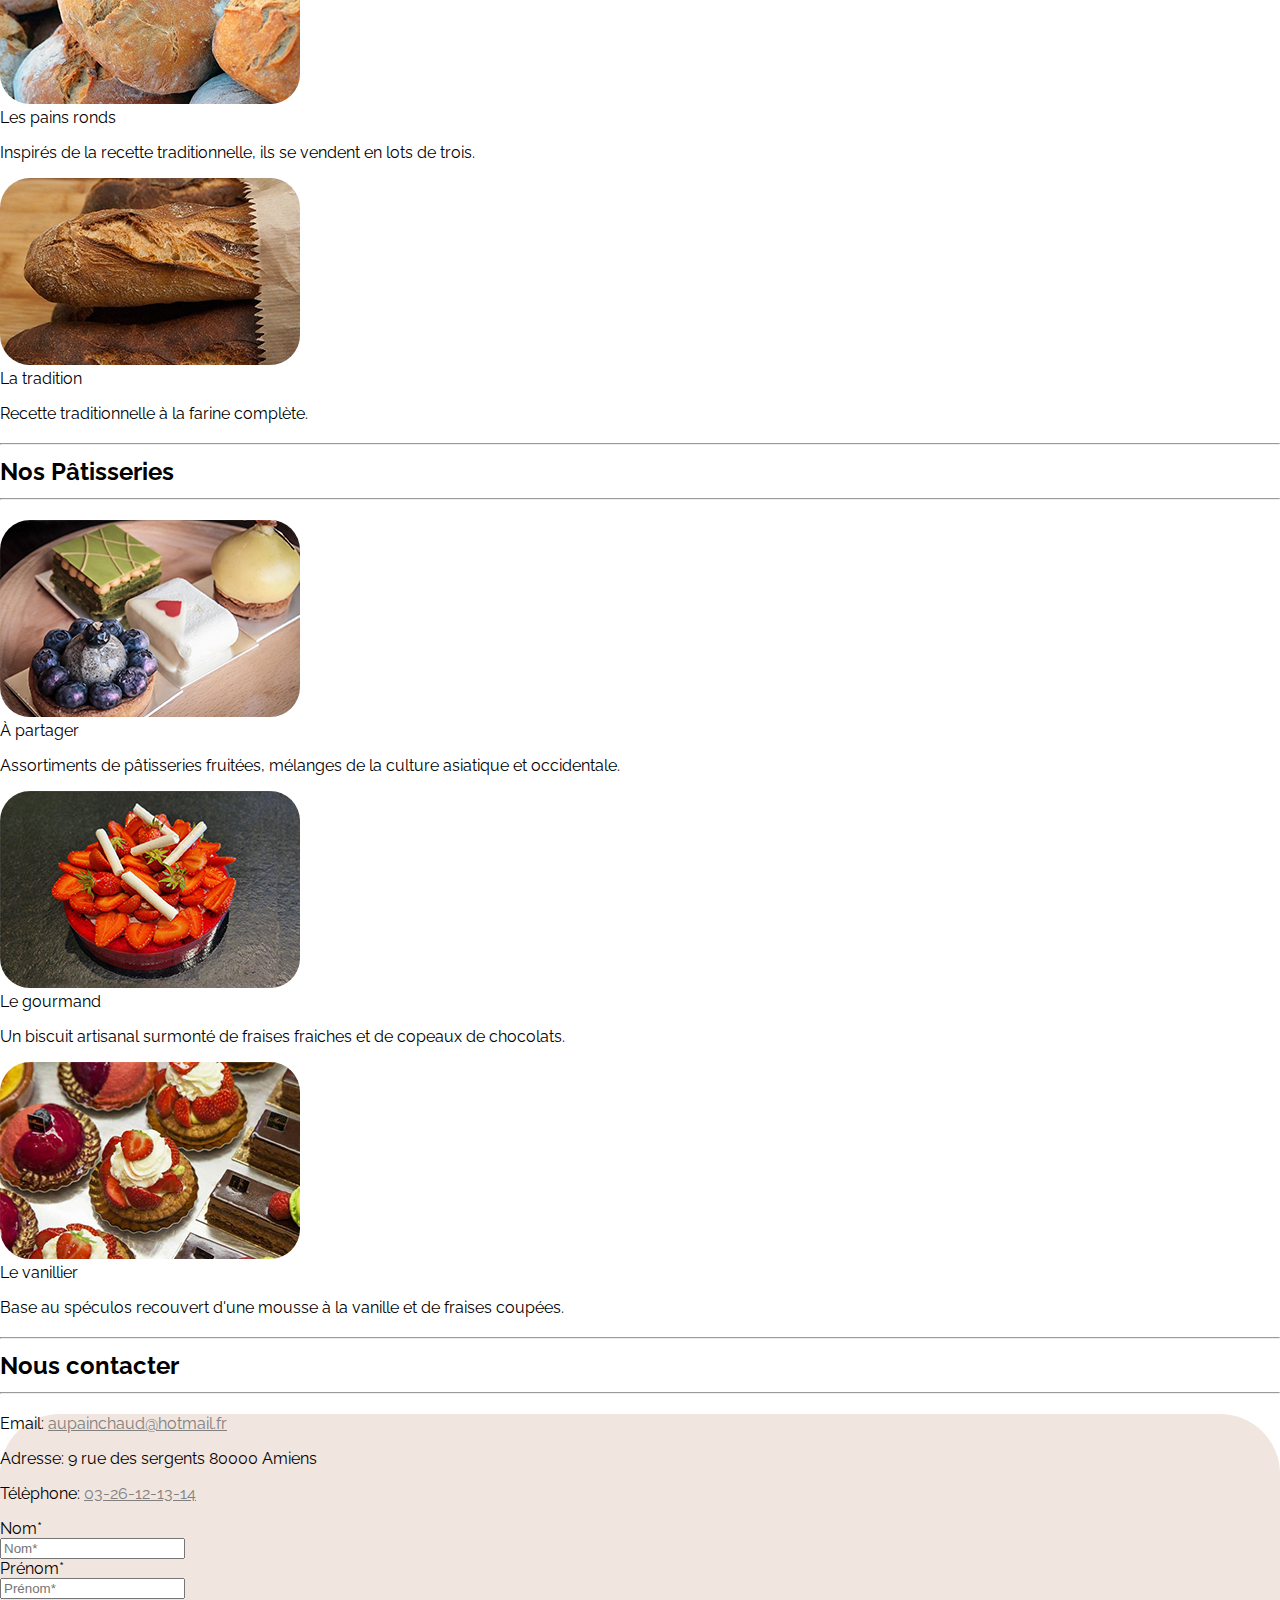
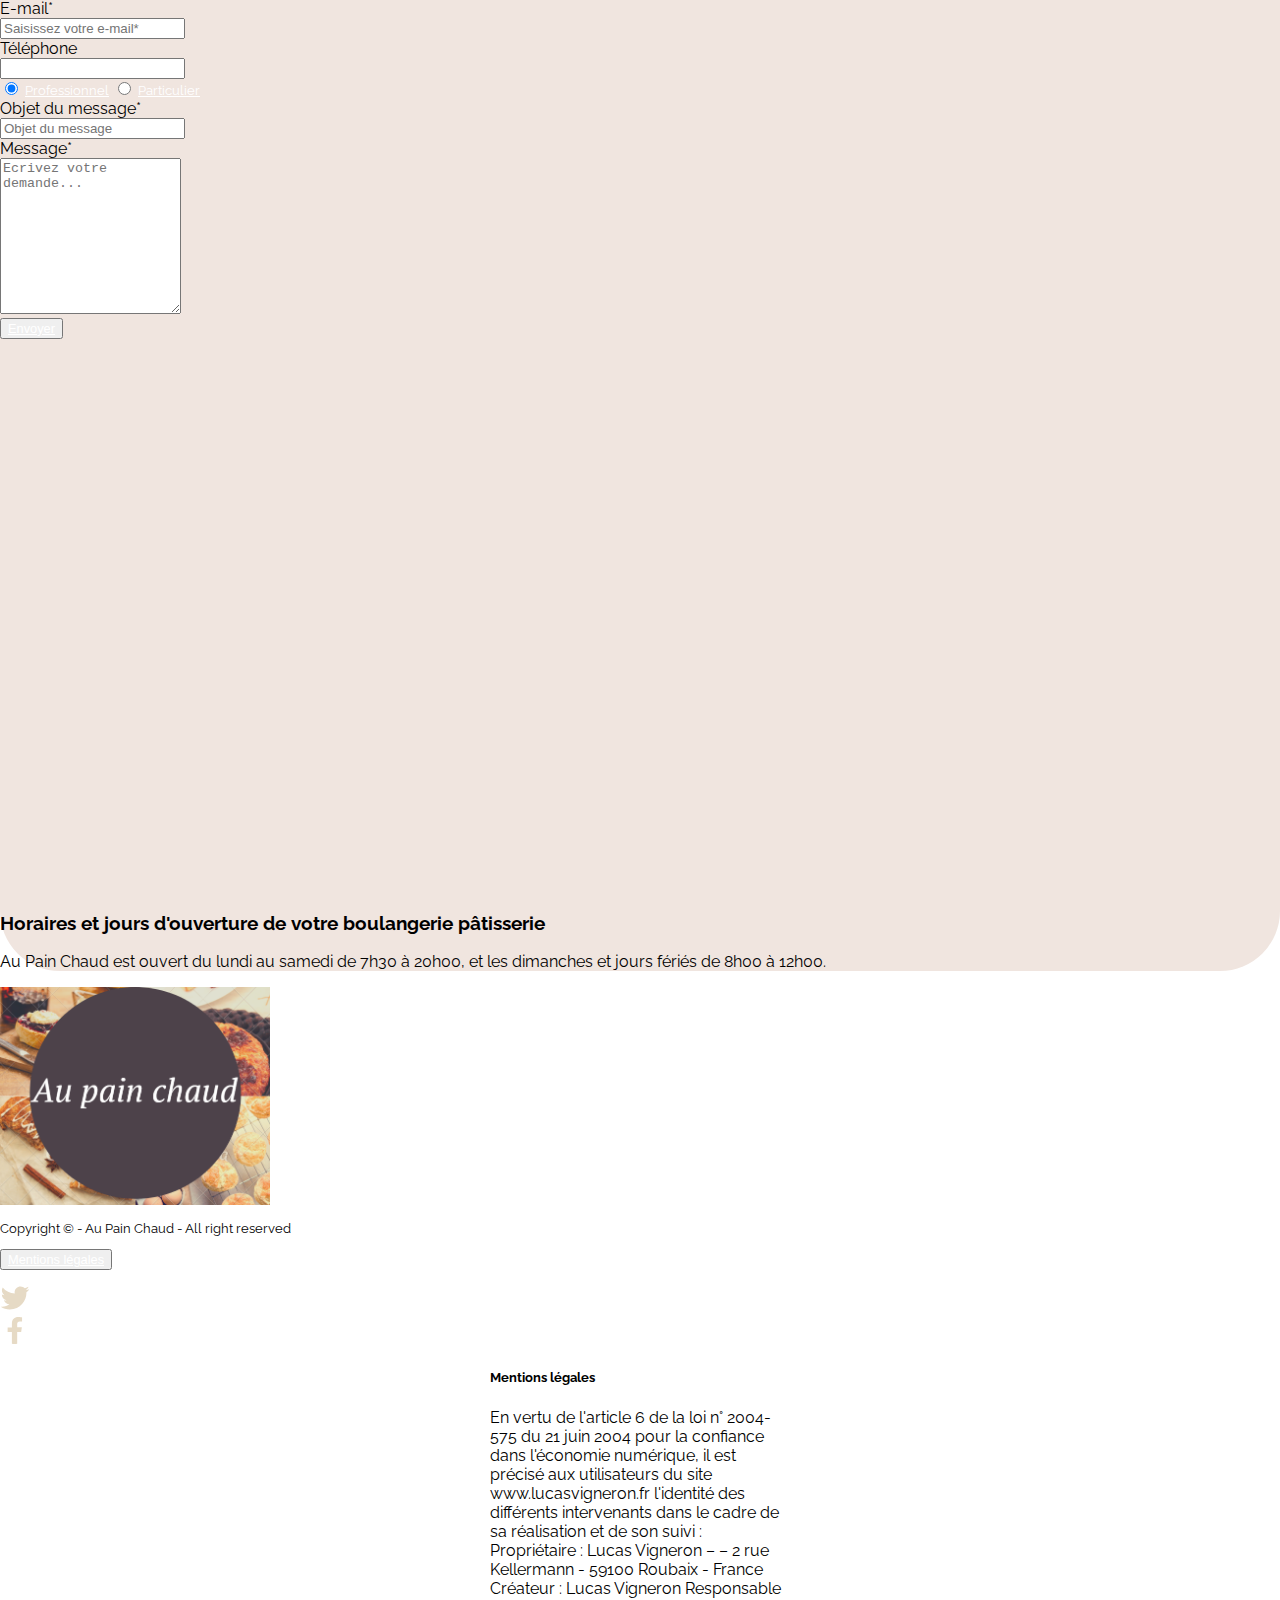
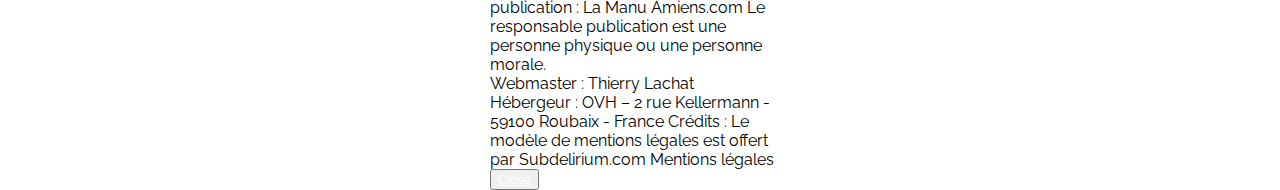
==== commit 2aae9cc9: "projet fini" ====
--- a/index.html
+++ b/index.html
@@ -23,55 +23,67 @@
 </head>
 
 <body>
-    
-    <header>
+
+    <!-- <header-->
             <!-- Menu du site -->
-                        <nav class="navbar navbar-expand-lg fixed-top navbar-light bg-dark">
-                            <div class="container-fluid">
-                                <a class="navbar-brand" href="#"></a>
-                                <button class="navbar-toggler" type="button" data-bs-toggle="collapse"
-                                    data-bs-target="#navbarSupportedContent" aria-controls="navbarSupportedContent"
-                                    aria-expanded="false" aria-label="Toggle navigation">
-                                    <span class="navbar-toggler-icon"></span>
-                                </button>
-                                <div class="collapse navbar-collapse" id="navbarSupportedContent">
-                                    <ul class="navbar-nav">
-                                        <li class="nav-item">
-                                            <a class="nav-link" aria-current="page" href="#apropos"><u>À Propos</u></a>
-                                        </li>
-                                        <li class="nav-item">
-                                            <a class="nav-link" aria-current="page" href="#pains"><u>Nos Pains</u></a>
-                                        </li>
-                                        <li class="nav-item">
-                                            <a class="nav-link" aria-current="page" href="#patisseries"><u>Nos Patisseries</u></a>
-                                        </li>
-                                        <li class="nav-item">
-                                            <a class="nav-link" aria-current="page" href="#contact"><u>Nous Contacter</u></a>
-                                        </li>
-                                        <ul class="dropdown-menu" aria-labelledby="navbarDropdown">
-                                            <li><a class="dropdown-item" href="#">Action</a></li>
-                                            <li><a class="dropdown-item" href="#">Another action</a></li>
-                                            <li>
-                                                <hr class="dropdown-divider">
+            <div class="container-fluid">
+                <div class="container">
+                    <div class="row">
+                        <div class="col">
+                            <nav class="navbar navbar-expand-lg fixed-top navbar-light bg-dark">
+                                <div class="container-fluid">
+                                    <a class="navbar-brand" href="#"></a>
+                                    <button class="navbar-toggler" type="button" data-bs-toggle="collapse"
+                                        data-bs-target="#navbarSupportedContent" aria-controls="navbarSupportedContent"
+                                        aria-expanded="false" aria-label="Toggle navigation">
+                                        <span class="navbar-toggler-icon"></span>
+                                    </button>
+                                    <div class="collapse navbar-collapse" id="navbarSupportedContent">
+                                        <ul class="navbar-nav">
+                                            <li class="nav-item">
+                                                <a class="nav-link" aria-current="page" href="#apropos"><u>À Propos</u></a>
                                             </li>
-                                            <li><a class="dropdown-item" href="#">Something else here</a></li>
+                                            <li class="nav-item">
+                                                <a class="nav-link" aria-current="page" href="#pains"><u>Nos Pains</u></a>
+                                            </li>
+                                            <li class="nav-item">
+                                                <a class="nav-link" aria-current="page" href="#patisseries"><u>Nos Patisseries</u></a>
+                                            </li>
+                                            <li class="nav-item">
+                                                <a class="nav-link" aria-current="page" href="#contact"><u>Nous Contacter</u></a>
+                                            </li>
+                                            <ul class="dropdown-menu" aria-labelledby="navbarDropdown">
+                                                <li><a class="dropdown-item" href="#">Action</a></li>
+                                                <li><a class="dropdown-item" href="#">Another action</a></li>
+                                                <li>
+                                                    <hr class="dropdown-divider">
+                                                </li>
+                                                <li><a class="dropdown-item" href="#">Something else here</a></li>
+                                            </ul>
                                         </ul>
-                                    </ul>
+                                    </div>
                                 </div>
-                            </div>
-                        </nav>  
+                            </nav>
+                        </div>
+                    </div>                                  
+                </div>
+            </div>
+
+
                 <!-- titre -->
+            <div class="container">
                 <div class="row">
                     <div class="col">
-                            <h1 id="apropos">Au pain chaud</h1>    
-                    </div>    
-                </div>                  
+                            <h1 id="apropos">Au pain chaud</h1>
+                    </div>
+                </div>
+            </div>    
     </header>
 
     <main >
         <!-- Présentation du site -->
         <section >
-            
+
             <div  class="container-fluid bgColor mt-5">
                 <div class="row">
                     <div class="col">
@@ -84,7 +96,7 @@
                             <img src="asset/img/apropos.jpg" id="profil" class="mb-5" alt="miettes de pain">
                         </div>
                     </div>
-                    <div class="col-12 col-lg-3">                                     
+                    <div class="col-12 col-lg-3">
                         <p class="mt-3">
                             <span class="fst-italic">Au Pain Chaud</span> est l'expression d'un artisanat boulanger de puriste, où sont
                             transformées les meilleures
@@ -114,18 +126,18 @@
 
         <!-- Réalisations -->
         <section>
-            <div class="container">
-
-                <div class="row">
-                    <div class="col mt-5 text-center">                      
+            <div class="container-fluid">
+
+                <div class="row">
+                    <div class="col mt-5 text-center">
                         <h2 id="pains" class="text-center fw-bold mt-3"><hr>Nos pains<hr></h2>
                     </div>
                 </div>
 
-                <div class="row text-center d-flex justify-content-between">
-                    <div class="col-lg-3 col-12">
-                        <div class="figure mt-5">
-                            <img src="asset/img/rustic.jpg" id="products" class="img-fluid" alt="pain rustique">                       
+                <div class="row text-center d-flex justify-content-around">
+                    <div class="col-lg-3 col-12">
+                        <div class="figure mt-5">
+                            <img src="asset/img/rustic.jpg" id="products" class="img-fluid" alt="pain rustique">
                             <figcaption class="figure-caption mt-2 text-center text-dark">
                                 <span class="fw-bold fs-5">Le rustique</span>
                                 <p class="mt-2 fs-6">Aux céréales mélangées et bio et cuit au feu de bois.</p>
@@ -135,7 +147,7 @@
 
                     <div class="col-lg-3 col-12">
                         <div class="figure mt-5">
-                            <img src="asset/img/round.jpg" id="products" class="img-fluid" alt="pain rond">                       
+                            <img src="asset/img/round.jpg" id="products" class="img-fluid" alt="pain rond">
                             <figcaption class="figure-caption mt-2 text-center text-dark">
                                 <span class="fw-bold fs-5">Les pains ronds</span>
                                 <p class="mt-2 fs-6">Inspirés de la recette traditionnelle, ils se vendent en lots de trois.</p>
@@ -159,8 +171,8 @@
                         <h2 id="patisseries" class="text-center fw-bold mt-3"><hr>Nos Pâtisseries<hr></h2>
                     </div>
                 </div>
-                            
-                <div class="row text-center d-flex justify-content-between">
+
+                <div class="row text-center d-flex justify-content-around">
                     <div class="col-lg-3 col-12">
                         <div class="figure mt-5">
                             <img src="asset/img/blueberry.jpg" id="products" class="img-fluid" alt="pâtisseries fruitées">
@@ -171,19 +183,19 @@
                         </div>
                     </div>
 
-                    <div class="col-lg-3 col-12"> 
-                        <div class="figure mt-5">
-                            <img src="asset/img/charlotte.jpg" id="products" class="img-fluid" alt="fraisier">                    
+                    <div class="col-lg-3 col-12">
+                        <div class="figure mt-5">
+                            <img src="asset/img/charlotte.jpg" id="products" class="img-fluid" alt="fraisier">
                             <figcaption class="figure-caption mt-2 text-center text-dark">
                                 <span class="fw-bold fs-5">Le gourmand</span>
                                 <p class="mt-2 fs-6">Un biscuit artisanal surmonté de fraises fraiches et de copeaux de chocolats.</p>
                             </figcaption>
                         </div>
                     </div>
-                        
-                    <div class="col-lg-3 col-12">
-                        <div class="figure mt-5">
-                            <img src="asset/img/redPastry.jpg" id="products" class="img-fluid" alt="spéculos vanille">                     
+
+                    <div class="col-lg-3 col-12">
+                        <div class="figure mt-5">
+                            <img src="asset/img/redPastry.jpg" id="products" class="img-fluid" alt="spéculos vanille">
                             <figcaption class="figure-caption mt-2 text-center text-dark">
                                 <span class="fw-bold fs-5">Le vanillier</span>
                                 <p class="mt-2 fs-6">Base au spéculos recouvert d'une mousse à la vanille et de fraises coupées.</p>
@@ -219,10 +231,10 @@
                         <form class="row g-3">
 
                             <div class="col-3 mt-5">
-                                <label for="firstname" class="form-label ">Nom*</label>
+                                <label for="firstname" class="form-label">Nom*</label>
                             </div>
                             <div class="col-9 mt-5">
-                                <input type="firstname" class="form-control " id="firstname" placeholder="Nom*">
+                                <input type="firstname" class="form-control" id="firstname" placeholder="Nom*">
                             </div>
 
                             <div class="col-3 mt-2">
@@ -287,8 +299,8 @@
                             src="https://www.google.com/maps/embed?pb=!1m18!1m12!1m3!1d2570.26251409109!2d2.296106338242958!3d49.89387466146538!2m3!1f0!2f0!3f0!3m2!1i1024!2i768!4f13.1!3m3!1m2!1s0x47e78438b2bf754f%3A0x8ab1ab82f99fffc6!2sPlaisir%20du%20Pain%20Chaud!5e0!3m2!1sfr!2sfr!4v1624458590039!5m2!1sfr!2sfr"
                             width="350" height="550" style="border: 150px;;" allowfullscreen="" loading="lazy"></iframe>
                     </div>
-            
-            
+
+
                     <!-- horaires -->
                     <div class="col-12 col-xl-3 mt-5 text-center">
                         <h3 class="mb-5">Horaires et jours d'ouverture de votre boulangerie pâtisserie</h3>
@@ -302,32 +314,32 @@
 
     </main>
 
-    
+
     <footer>
-    <!-- pied de page -->    
+    <!-- pied de page -->
         <div class="container-fluid">
             <div class="row bg-dark d-flex align-items-center">
-                <div class="col-12 col-md-4 text-center">                    
-                    <img src="asset/img/Logo_Au_Pain_Chaud.png" class="logo" alt="logo au pain chaud">                    
+                <div class="col-12 col-md-4 text-center">
+                    <img src="asset/img/Logo_Au_Pain_Chaud.png" class="logo" alt="logo au pain chaud">
                 </div>
                 <div class="col-12 col-md-4">
                     <div class="texte text-center text-light">
                         <p class="mt-5">Copyright © - Au Pain Chaud - All right reserved</p>
                         <p class="mb-3">
-                            <button type="button" class="btn" data-bs-toggle="modal" data-bs-target="#exampleModal">Mentions légales                               
+                            <button type="button" class="btn" data-bs-toggle="modal" data-bs-target="#exampleModal">Mentions légales
                             </button>
                         </p>
                     </div>
                 </div>
-                    <div class="col-6 col-md-2 text-center mt-5 mb-5">   
-                        <a href="https://twitter.com/?lang=fr" target="blank"><img src="asset/img/twitter.jpg" class="twitter" alt="logo twitter"></a>
-                    </div>  
-                    <div class="col-6 col-md-2 text-center mt-5 mb-5">   
-                        <a href="https://fr-fr.facebook.com/" target="blank"><img src="asset/img/facebook.jpg" class="fb" alt="logo facebook"></a>
-                    </div>    
+                    <div class="col-6 col-md-2 text-center mt-5 mb-5">
+                        <a href="https://twitter.com/?lang=fr" target="blank"><img src="asset/img/twitter.svg" class="twitter" alt="logo twitter"></a>
+                    </div>
+                    <div class="col-6 col-md-2 text-center mt-5 mb-5">
+                        <a href="https://fr-fr.facebook.com/" target="blank"><img src="asset/img/facebook.svg" class="fb" alt="logo facebook"></a>
+                    </div>
             </div>
         </div>
-        
+
         <!-- Modal -->
         <div class="modal fade" id="exampleModal" tabindex="-1" aria-labelledby="exampleModalLabel" aria-hidden="true">
             <div class="modal-dialog modal-dialog-centered">
@@ -341,14 +353,14 @@
                         Créateur : Lucas Vigneron
                         Responsable publication : La Manu Amiens.com
                         Le responsable publication est une personne physique ou une personne morale. <br>
-                        Webmaster : <span class="h3">Thierry Lachat</span> <br> 
+                        Webmaster : <span class="h3">Thierry Lachat</span> <br>
                         Hébergeur : OVH – 2 rue Kellermann - 59100 Roubaix - France
                         Crédits : Le modèle de mentions légales est offert par Subdelirium.com Mentions légales
                     </div>
                     <div class="modal-footer">
                         <button type="button" class="btn btn-secondary" data-bs-dismiss="modal">Close</button>
                     </div>
-                
+
                 </div>
             </div>
         </div>
--- a/asset/css/style.css
+++ b/asset/css/style.css
@@ -9,13 +9,12 @@
 
 body {
     font-family: 'Raleway', sans-serif;
-    margin: 0;
+    margin: 0;  
 }
 
 main {
     min-height: 80vh;
 }
-
 
 
 /* Menu */
@@ -25,6 +24,7 @@
 
 .navbar-toggler{
     background-color: #F6EEEE;
+    
 }
 
 #navbarSupportedContent :hover {
@@ -85,6 +85,10 @@
     width: 20vh ;
 }
 
+#linkcolor:hover {
+    color:white;
+}
+
 textarea {
     height: 150px;
 }
@@ -128,13 +132,26 @@
 
 @media screen and (min-width: 576px) {
     #profil {
-    width: 30vh;
+    width: 50vh;
     }
     }
+
+
+    @media screen and (min-width: 768px) {
+        #profil {
+        width: 30vh;
+        }
+        }
+
+
+
     
 
     @media screen and (min-width: 768px) {
         .logo{
         width: 30vh;
         }
-        }+        }
+
+        
+
